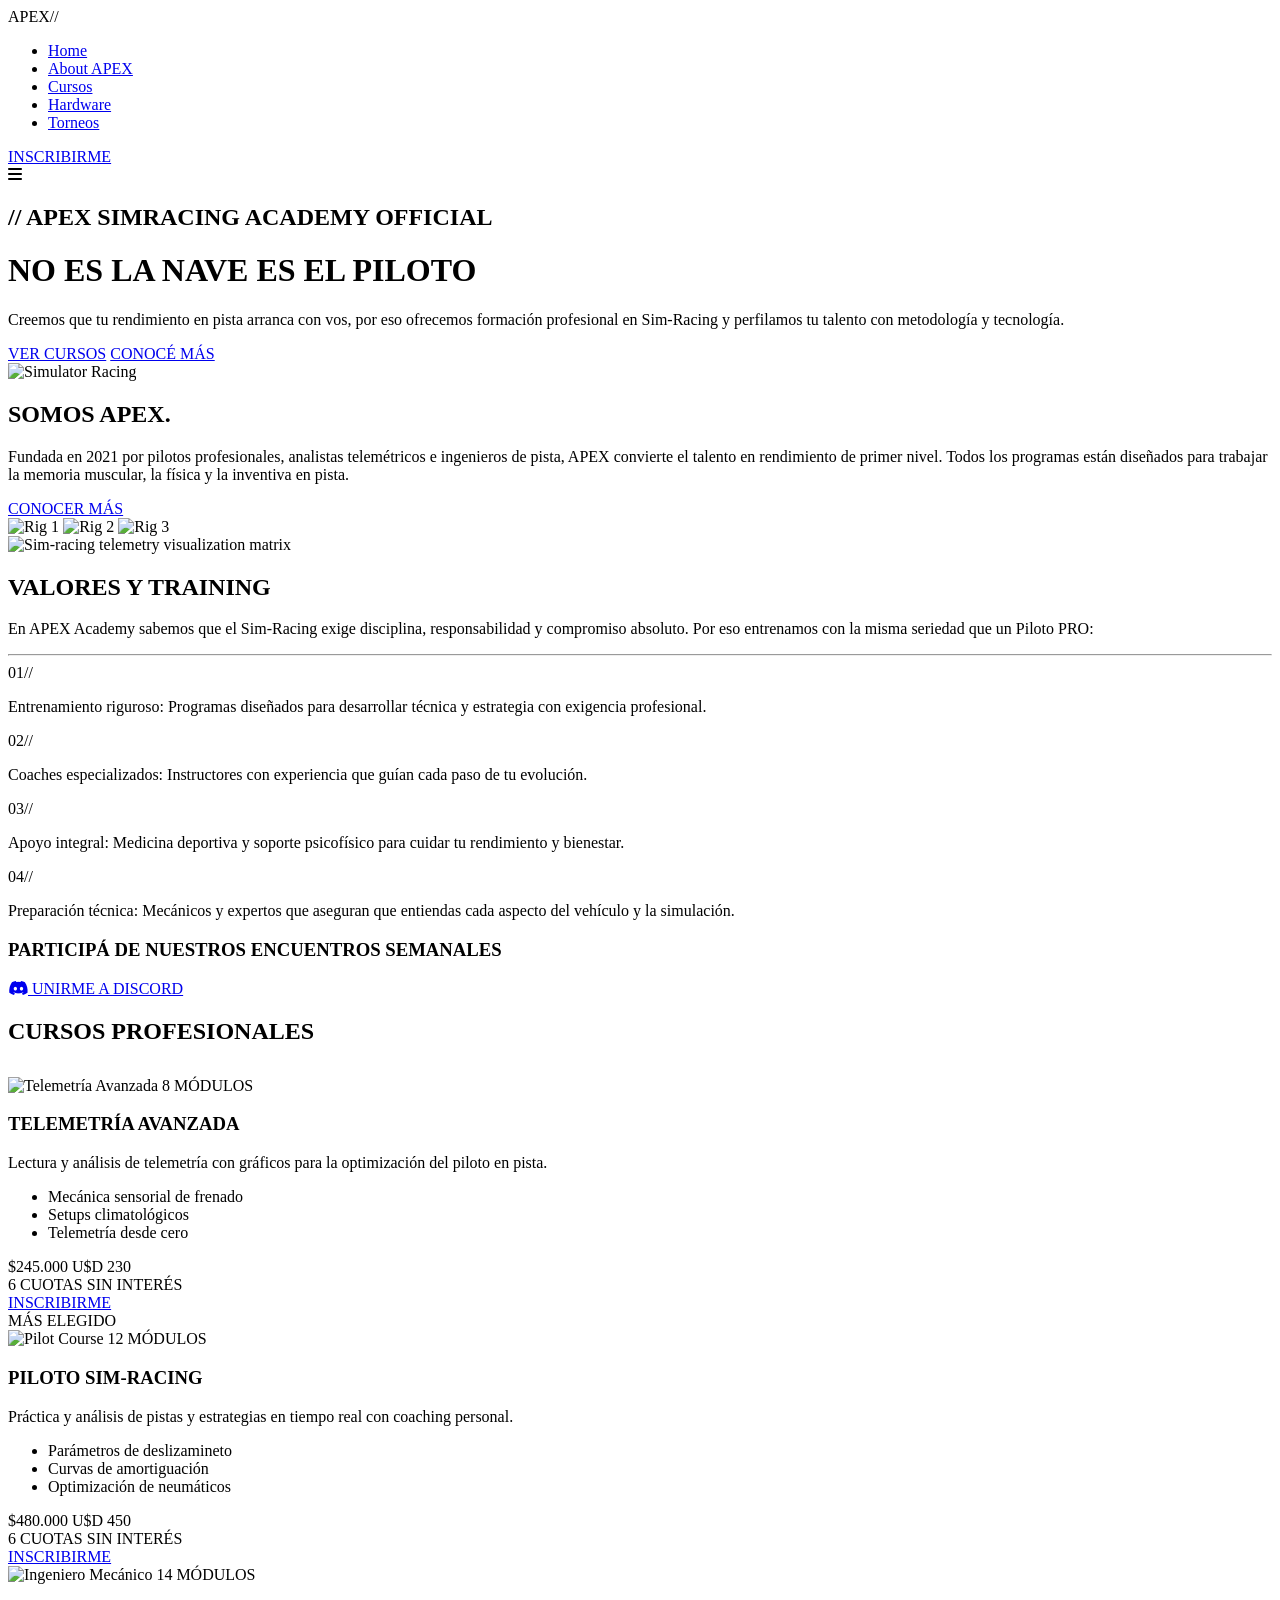
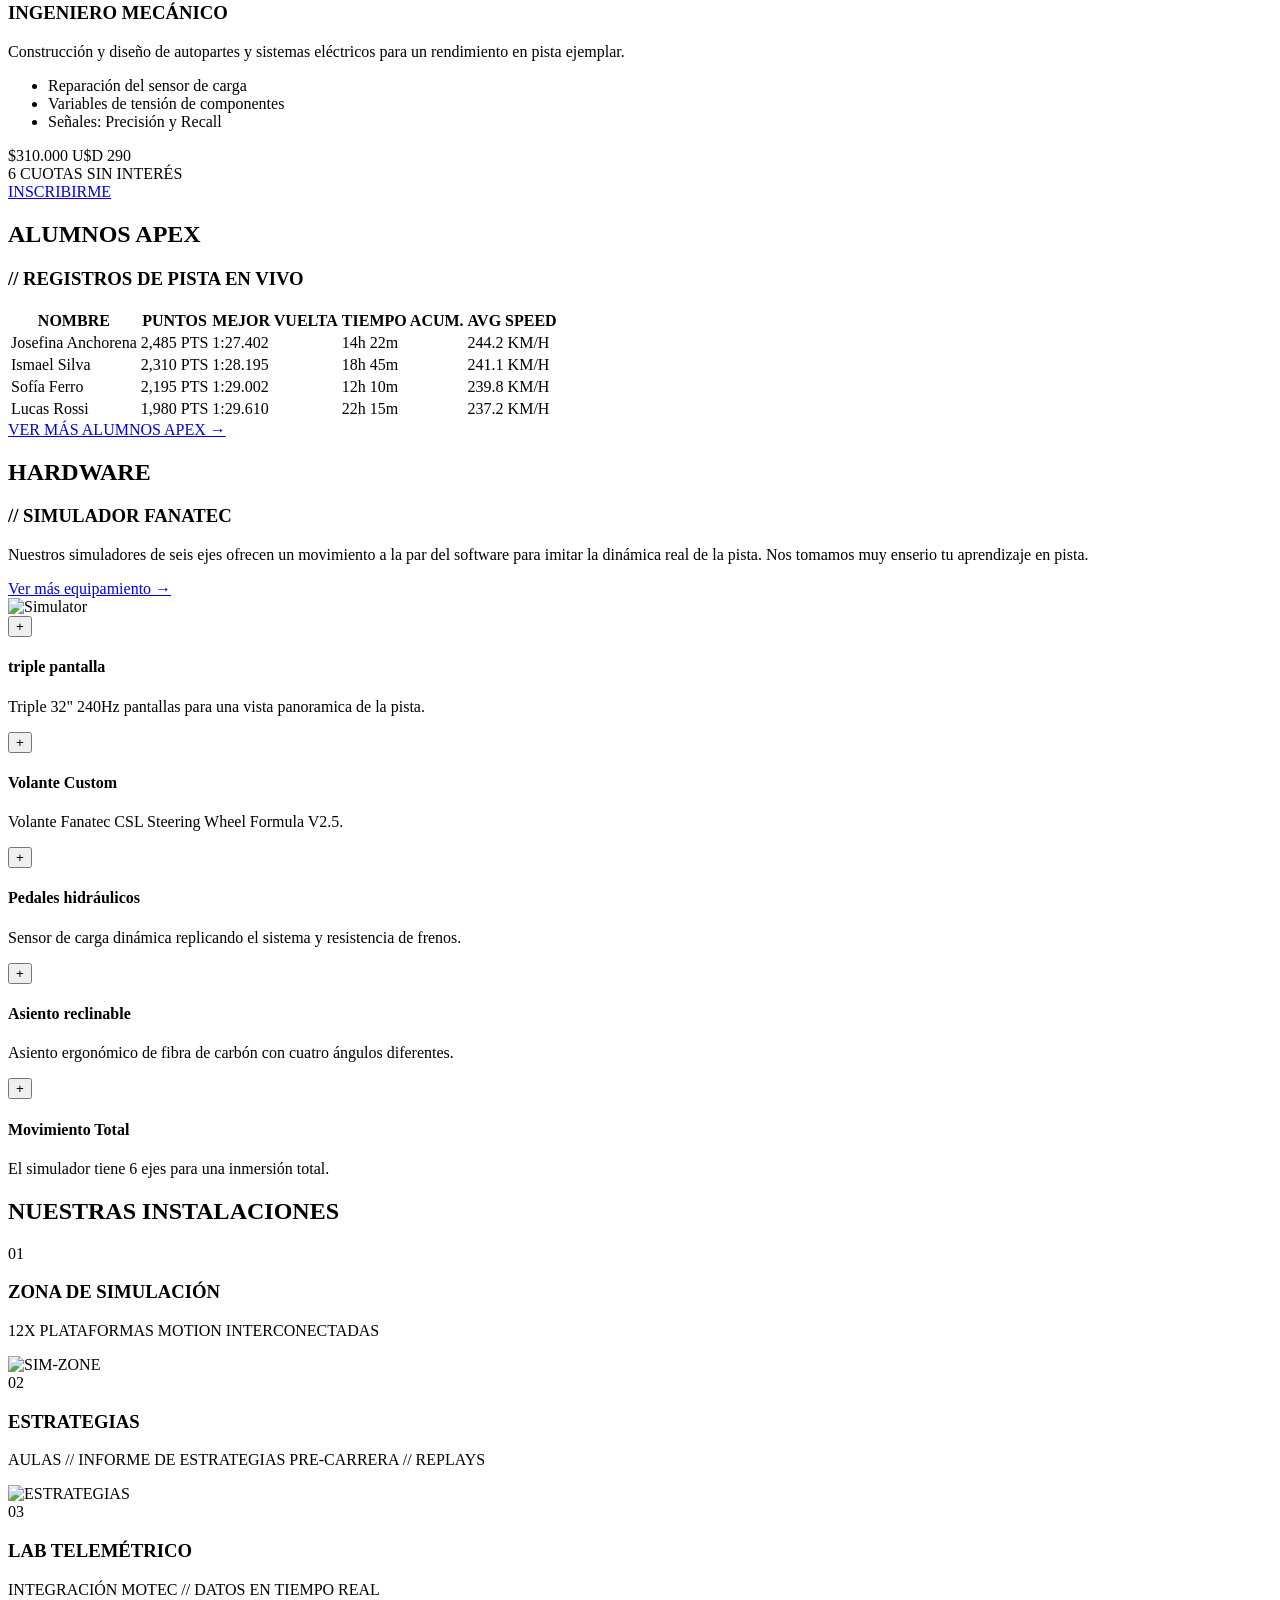
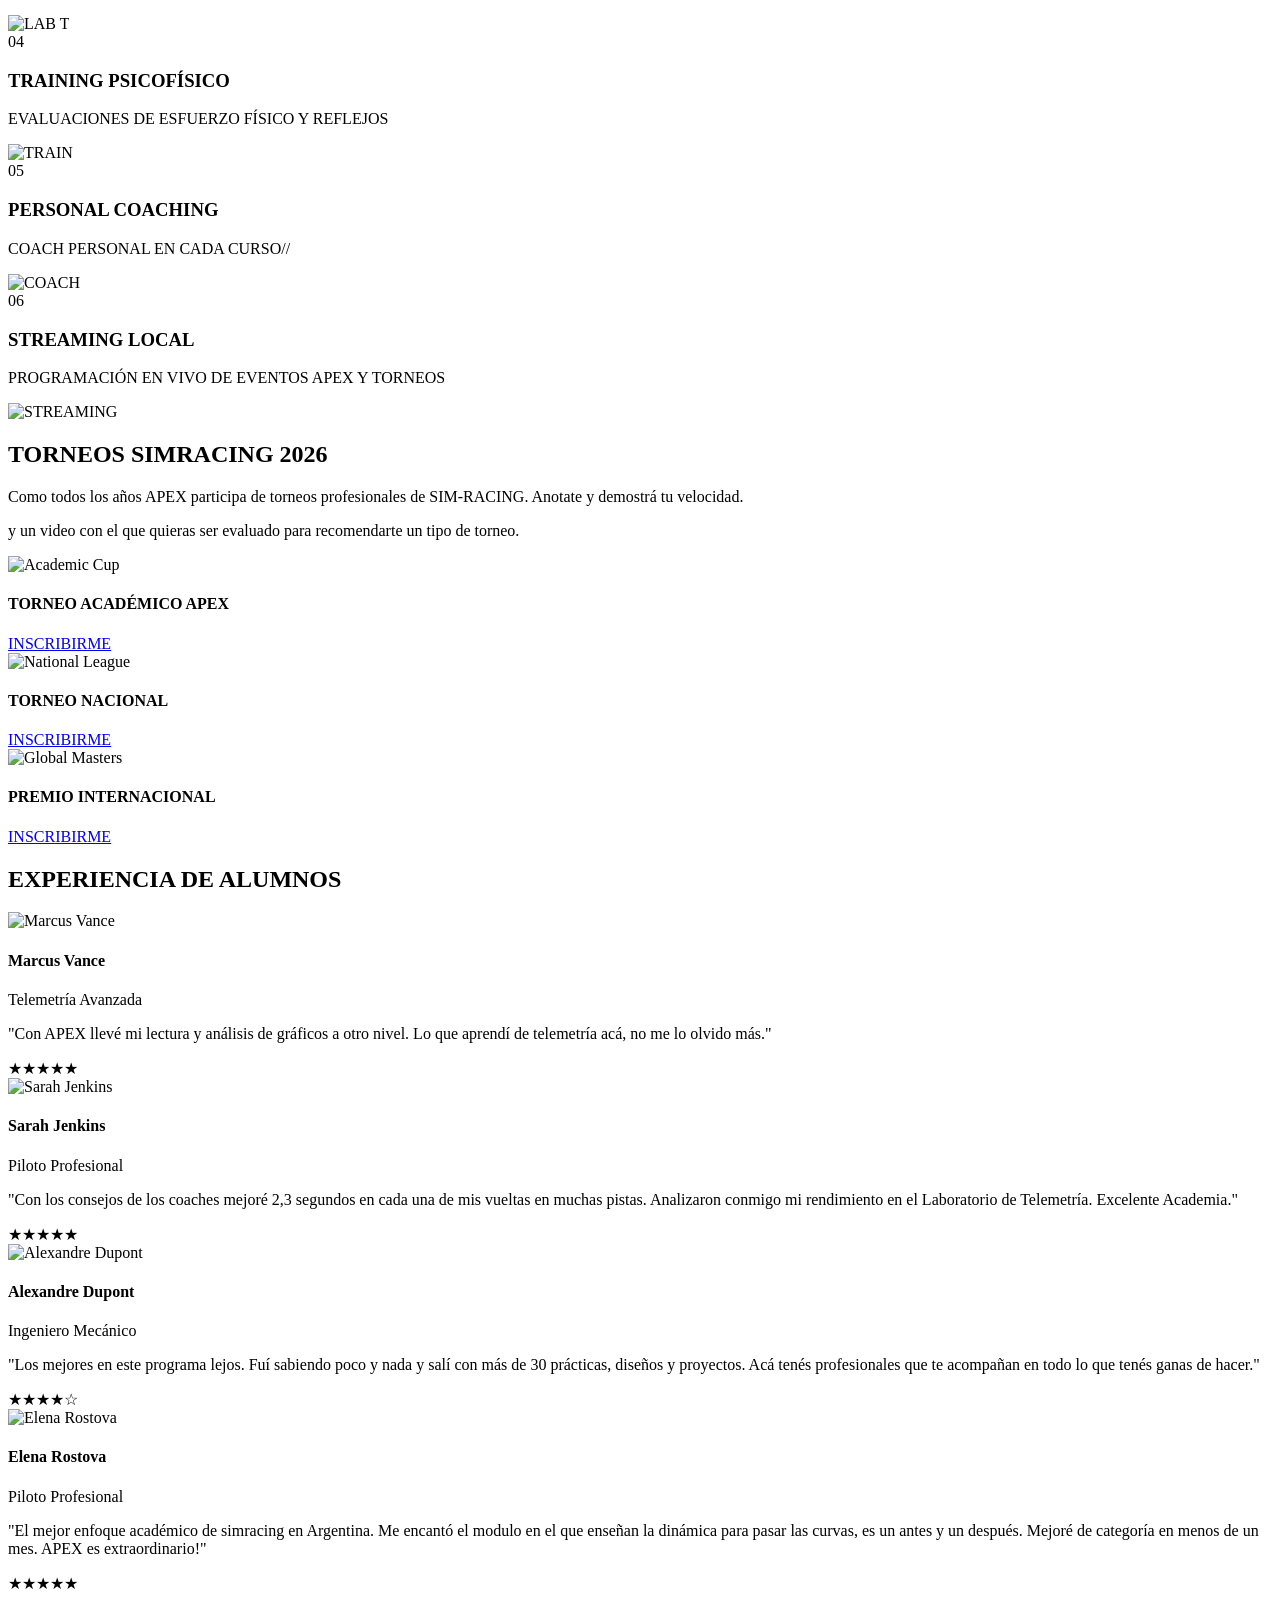
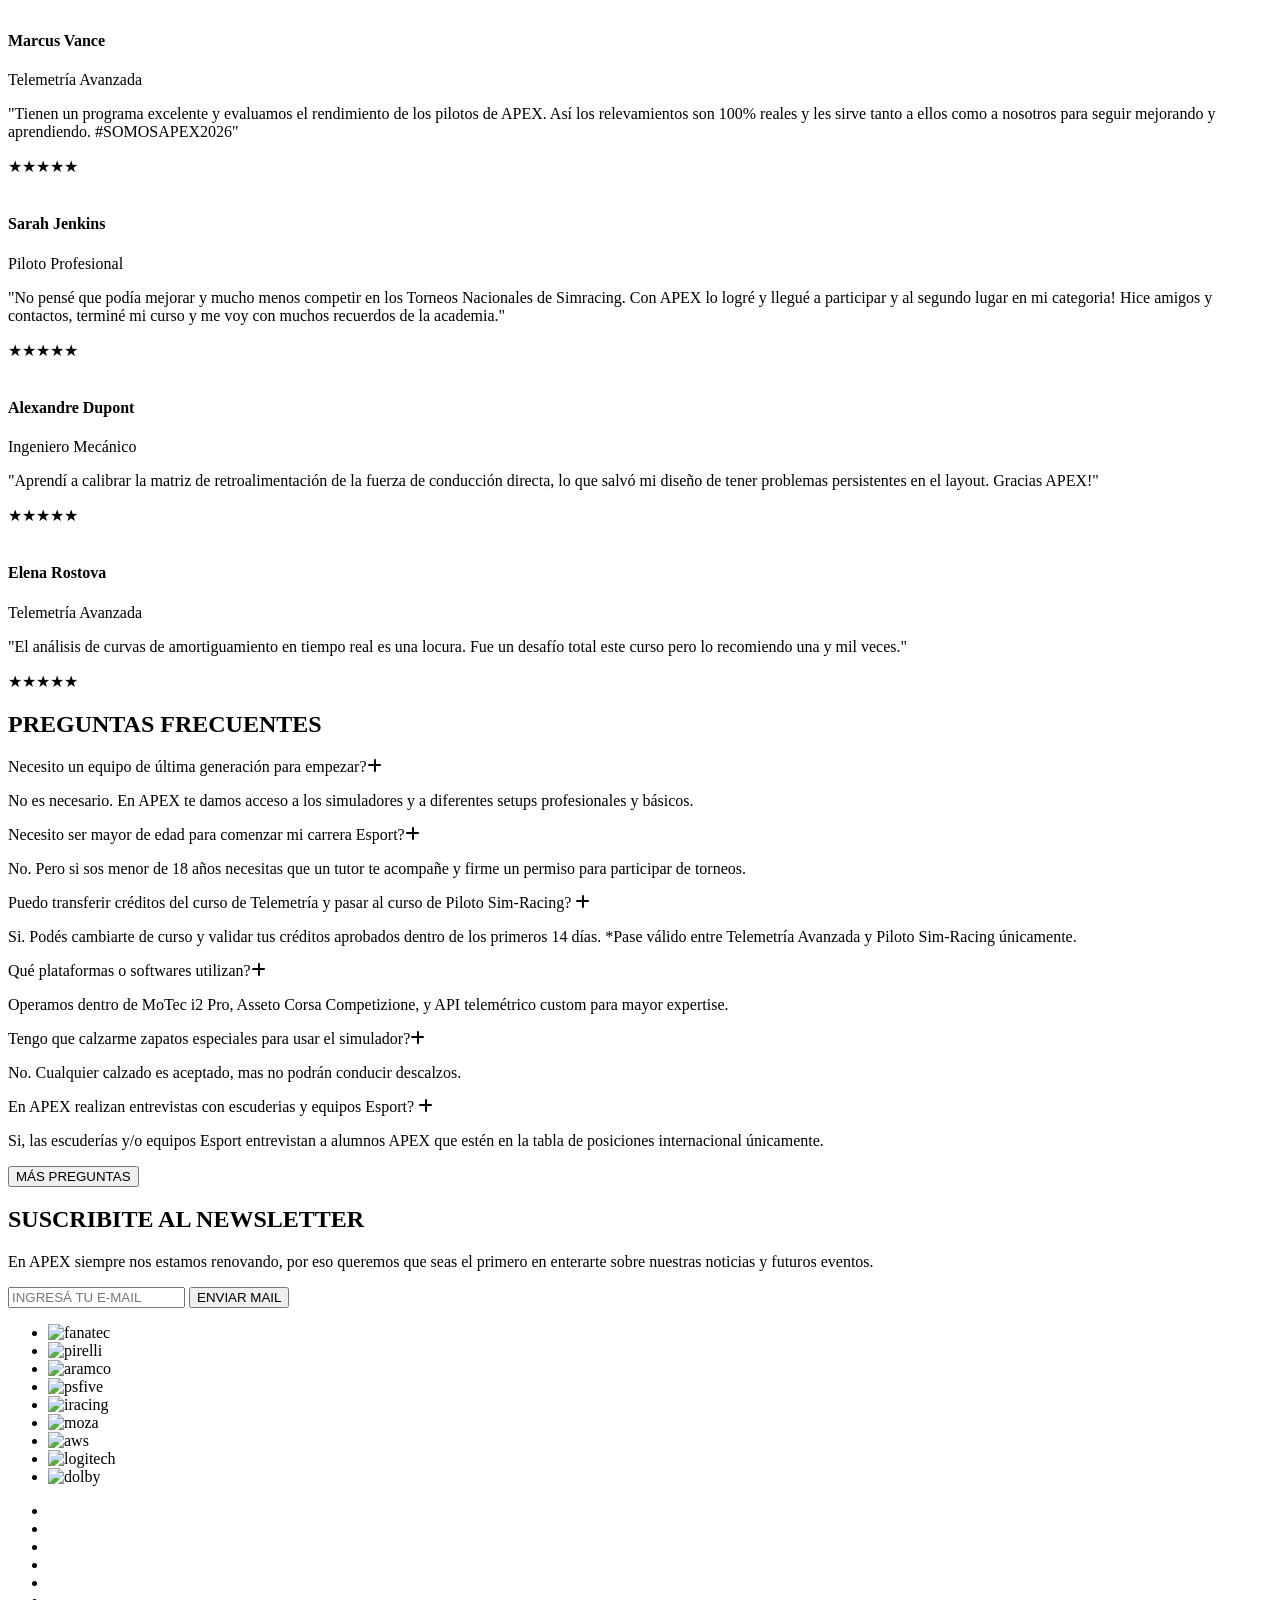
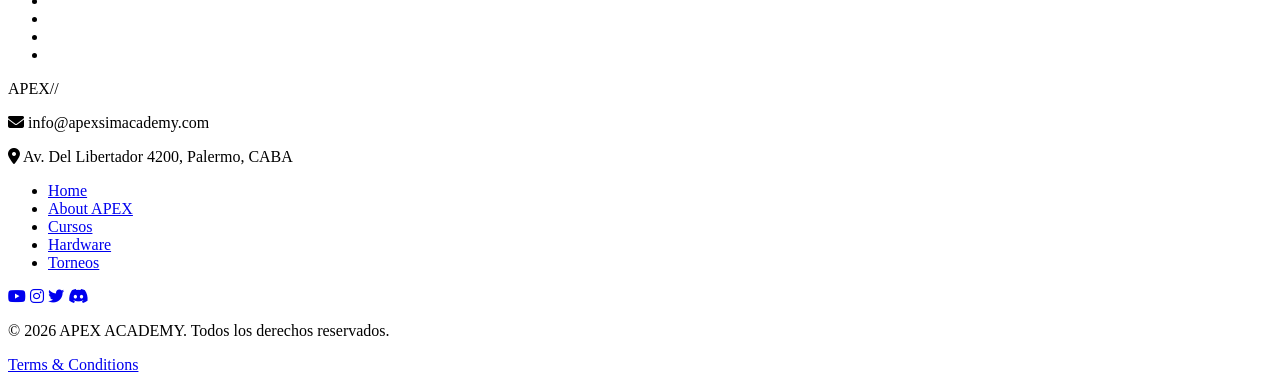
==== home3.html @ dd65ab95 "Update and rename index.html to home3.html" ====
<!DOCTYPE html>
<html lang="en">
<head>
    <meta charset="UTF-8">
    <meta name="viewport" content="width=device-width, initial-scale=1.0">
    <title>APEX // Sim-Racing Academy</title>
    <link rel="preconnect" href="https://fonts.googleapis.com">
    <link rel="preconnect" href="https://fonts.gstatic.com" crossorigin>
    <link href="https://fonts.googleapis.com/css2?family=Big+Shoulders+Display:wght@800;900&family=Inter:wght@300;400;600;700&display=swap" rel="stylesheet">
    <link rel="stylesheet" href="https://cdnjs.cloudflare.com/ajax/libs/font-awesome/6.4.0/css/all.min.css">
    <link rel="stylesheet" href="style.css">
</head>
<body>

    <nav class="navbar">
        <div class="nav-logo">APEX<span>//</span></div>
        <ul class="nav-links">
            <li><a href="#home">Home</a></li>
            <li><a href="#about">About APEX</a></li>
            <li><a href="#courses">Cursos</a></li>
            <li><a href="#equipment">Hardware</a></li>
            <li><a href="#tournaments">Torneos</a></li>
        </ul>
        <a href="index.html" class="btn-unified">INSCRIBIRME</a>
        <div class="menu-toggle"><i class="fas fa-bars"></i></div>
    </nav>

    <header id="home" class="section hero-section reveal">
        <div class="hero-container">
            <div class="hero-text">
		<h2 class="subtitle">// APEX SIMRACING ACADEMY OFFICIAL</h2>
                <h1 class="title-massive">NO ES LA NAVE ES EL PILOTO</h1>
                <p class="paragraph">Creemos que tu rendimiento en pista arranca con vos, por eso ofrecemos formación profesional en Sim-Racing y perfilamos tu talento con metodología y tecnología.</p>
                <div class="hero-ctas">
                    <a href="#courses" class="btn-unified">VER CURSOS</a>
                    <a href="#about" class="btn-secondary">CONOCÉ MÁS</a>
                </div>
            </div>
            <div class="hero-image-wrapper">
                <img src="assets/heroimg.png" alt="Simulator Racing" class="clean-hero-img">
            </div>
        </div>
    </header>

    <section id="about" class="section about-section reveal">
        <div class="grid-2col">
            <div class="about-info">
                <h2 class="title-massive">SOMOS APEX.</h2>
                <p class="paragraph">Fundada en 2021 por pilotos profesionales, analistas telemétricos e ingenieros de pista, APEX convierte el talento en rendimiento de primer nivel. Todos los programas están diseñados para trabajar la memoria muscular, la física y la inventiva en pista.</p>
                <a href="..." target="_blank" class="btn-unified">CONOCER MÁS</a>
            </div>
		
            <div class="about-carousel-container">
                <div class="carousel-slide-wrapper">
                    <img src="assets/aboutacademy.png" alt="Rig 1" class="carousel-img active">
                    <img src="assets/aboutcoaches.png" alt="Rig 2" class="carousel-img">
                    <img src="assets/pricetournament.png" alt="Rig 3" class="carousel-img">
                </div>
                <div class="carousel-dots">
                    <span class="dot active" data-index="0"></span>
                    <span class="dot" data-index="1"></span>
                    <span class="dot" data-index="2"></span>
                </div>
            </div>
        </div>
    </section>

       <section class="section values-section scroll-reveal">
    <div class="values-split-grid">
        <div class="values-image-wrapper">
    <img src="assets/video3.gif" alt="Sim-racing telemetry visualization matrix">
	</div>
        
        <div class="values-content-wrapper">
            <h2 class="title-m">VALORES Y TRAINING</h2>
            <p class="paragraph text-muted">En APEX Academy sabemos que el Sim-Racing exige disciplina, responsabilidad y compromiso absoluto. Por eso entrenamos con la misma seriedad que un Piloto PRO:</p>
            <hr class="brutal-line">
            
            <div class="values-list">
                <div class="value-item">
                    <span class="value-num">01//</span>
                    <p class="value-text">Entrenamiento riguroso: Programas diseñados para desarrollar técnica y estrategia con exigencia profesional.</p>
                </div>
                <div class="value-item">
                    <span class="value-num">02//</span>
                    <p class="value-text">Coaches especializados: Instructores con experiencia que guían cada paso de tu evolución.</p>
                </div>
                <div class="value-item">
                    <span class="value-num">03//</span>
                    <p class="value-text">Apoyo integral: Medicina deportiva y soporte psicofísico para cuidar tu rendimiento y bienestar.</p>
                </div>
                <div class="value-item">
                    <span class="value-num">04//</span>
                    <p class="value-text">Preparación técnica: Mecánicos y expertos que aseguran que entiendas cada aspecto del vehículo y la simulación.</p>
                </div>
		<h3 class="subtitle">PARTICIPÁ DE NUESTROS ENCUENTROS SEMANALES</h3>
            <a href="https://discord.com" target="_blank" class="btn-value-section"><i class="fab fa-discord"></i> UNIRME A DISCORD</a>
            </div>
            </div>
        </div>
    </div>
</section>


<section id="courses" class="section courses-section reveal">
    <div class="container">
        <h2 class="title-massive text-center text-white">CURSOS PROFESIONALES</h2>
        
        <div class="grid-3" style="margin-top: 2rem;">
            
            <div class="course-card">
                <div class="course-img-wrapper">
                    <img src="assets/firstcourse.png" alt="Telemetría Avanzada">
                    <span class="course-badge">8 MÓDULOS</span>
                </div>
                <div class="course-body">
                    <h3 class="course-title">TELEMETRÍA AVANZADA</h3>
                    <p class="course-text">Lectura y análisis de telemetría con gráficos para la optimización del piloto en pista.</p>
                    
                    <ul class="course-bullets">
                        <li>Mecánica sensorial de frenado</li>
                        <li>Setups climatológicos</li>
                        <li>Telemetría desde cero</li>
                    </ul>
                    
                    <div class="course-finance-box">
                        <div class="course-price-container">
                            <span class="course-price-ars">$245.000</span>
                            <span class="course-price-usd">U$D 230</span>
                        </div>
                        <span class="course-installments">6 CUOTAS SIN INTERÉS</span>
                    </div>
                    <div class="course-footer">
                        <a href="#" class="btn-unified btn-enroll">INSCRIBIRME</a>
                    </div>
                </div>
            </div>

            <div class="course-card featured">
                <span class="callout-tag">MÁS ELEGIDO</span>
                <div class="course-img-wrapper">
                    <img src="assets/secondcourse.png" alt="Pilot Course">
                    <span class="course-badge">12 MÓDULOS</span>
                </div>
                <div class="course-body">
                    <h3 class="course-title">PILOTO SIM-RACING</h3>
                    <p class="course-text">Práctica y análisis de pistas y estrategias en tiempo real con coaching personal.</p>
                    
                    <ul class="course-bullets">
                        <li>Parámetros de deslizamineto</li>
                        <li>Curvas de amortiguación</li>
                        <li>Optimización de neumáticos</li>
                    </ul>
                    
                    <div class="course-finance-box">
                        <div class="course-price-container">
                            <span class="course-price-ars">$480.000</span>
                            <span class="course-price-usd">U$D 450</span>
                        </div>
                        <span class="course-installments">6 CUOTAS SIN INTERÉS</span>
                    </div>
                    <div class="course-footer">
                        <a href="index.html" class="btn-unified btn-enroll">INSCRIBIRME</a>
                    </div>
                </div>
            </div>

            <div class="course-card">
                <div class="course-img-wrapper">
                    <img src="assets/thirdcourse.png" alt="Ingeniero Mecánico">
                    <span class="course-badge">14 MÓDULOS</span>
                </div>
                <div class="course-body">
                    <h3 class="course-title">INGENIERO MECÁNICO</h3>
                    <p class="course-text">Construcción y diseño de autopartes y sistemas eléctricos para un rendimiento en pista ejemplar.</p>
                    
                    <ul class="course-bullets">
                        <li>Reparación del sensor de carga</li>
                        <li>Variables de tensión de componentes</li>
                        <li>Señales: Precisión y Recall</li>
                    </ul>
                    
                    <div class="course-finance-box">
                        <div class="course-price-container">
                            <span class="course-price-ars">$310.000</span>
                            <span class="course-price-usd">U$D 290</span>
                        </div>
                        <span class="course-installments">6 CUOTAS SIN INTERÉS</span>
                    </div>
                    <div class="course-footer">
                        <a href="#" class="btn-unified btn-enroll">INSCRIBIRME</a>
                    </div>
                </div>
            </div>

        </div>
    </div>
</section>

    <section class="section alumni-section reveal">
        <h2 class="title-massive text-black">ALUMNOS APEX</h2>
        <h3 class="subtitle text-black">// REGISTROS DE PISTA EN VIVO</h3>
        
        <div class="table-container">
            <table class="leaderboard-table">
                <thead>
                    <tr>
                        <th>NOMBRE</th>
                        <th>PUNTOS</th>
                        <th>MEJOR VUELTA</th>
                        <th>TIEMPO ACUM.</th>
                        <th>AVG SPEED</th>
                    </tr>
                </thead>
                <tbody>
                    <tr class="alumni-row" data-img="assets/alumno_1.png">
                        <td>Josefina Anchorena</td>
                        <td>2,485 PTS</td>
                        <td>1:27.402</td>
                        <td>14h 22m</td>
                        <td>244.2 KM/H</td>
                    </tr>
                    <tr class="alumni-row" data-img="assets/alumno_2.png">
                        <td>Ismael Silva</td>
                        <td>2,310 PTS</td>
                        <td>1:28.195</td>
                        <td>18h 45m</td>
                        <td>241.1 KM/H</td>
                    </tr>
                    <tr class="alumni-row" data-img="assets/alumno_3.png">
                        <td>Sofía Ferro</td>
                        <td>2,195 PTS</td>
                        <td>1:29.002</td>
                        <td>12h 10m</td>
                        <td>239.8 KM/H</td>
                    </tr>
                    <tr class="alumni-row" data-img="assets/alumno_4.png">
                        <td>Lucas Rossi</td>
                        <td>1,980 PTS</td>
                        <td>1:29.610</td>
                        <td>22h 15m</td>
                        <td>237.2 KM/H</td>
                    </tr>
                </tbody>
            </table>
            <div id="alumni-preview" class="alumni-hover-preview"></div>
        </div>
        <div class="link-wrapper">
            <a href="#" class="view-more-link">VER MÁS ALUMNOS APEX →</a>
        </div>
    </section>

<section id="equipment" class="section equip-section reveal">
    <div class="equip-grid-container">
        <div class="equip-text-side">
            <h2 class="title-massive text-black">HARDWARE</h2>
            <h3 class="equip-subtitle">// SIMULADOR FANATEC</h3>
            <p class="equip-description">
Nuestros simuladores de seis ejes ofrecen un movimiento a la par del software para imitar la dinámica real de la pista. Nos tomamos muy enserio tu aprendizaje en pista.</p>
            <a href="#" class="btn-more-equip">Ver más equipamiento &rarr;</a>
        </div>

        <div class="map-container">
            <img src="assets/chairsimulator.png" alt="Simulator" class="map-bg">
            
            <div class="hotspot" style="top: 25%; left: 34%;">
                <button class="hotspot-btn">+</button>
                <div class="hotspot-card">
                    <h4>triple pantalla</h4>
                    <p>Triple 32" 240Hz pantallas para una vista panoramica de la pista.</p>
                </div>
            </div>
            <div class="hotspot" style="top: 35%; left: 50%;">
                <button class="hotspot-btn">+</button>
                <div class="hotspot-card">
                    <h4>Volante Custom</h4>
                    <p>Volante Fanatec CSL Steering Wheel Formula V2.5.</p>
                </div>
            </div>
            <div class="hotspot" style="top: 70%; left: 49%;">
                <button class="hotspot-btn">+</button>
                <div class="hotspot-card">
                    <h4>Pedales hidráulicos</h4>
                    <p>Sensor de carga dinámica replicando el sistema y resistencia de frenos.</p>
                </div>
            </div>
            <div class="hotspot" style="top: 50%; left: 68%;">
                <button class="hotspot-btn">+</button>
                <div class="hotspot-card">
                    <h4>Asiento reclinable</h4>
                    <p>Asiento ergonómico de fibra de carbón con cuatro ángulos diferentes.</p>
                </div>
            </div>
            <div class="hotspot" style="top: 60%; left: 35%;">
                <button class="hotspot-btn">+</button>
                <div class="hotspot-card">
                    <h4>Movimiento Total</h4>
                    <p>El simulador tiene 6 ejes para una inmersión total.</p>
                </div>
            </div>
        </div>
    </div>
</section>


    
<section class="brutal-gallery-section">
  <div class="brutal-header">
    <h2 class="title-massive text-black text-margin">NUESTRAS INSTALACIONES</h2>
  </div>

  <div class="brutal-grid">
    <div class="brutal-row">
      <div class="brutal-meta">
        <span class="brutal-num">01</span>
        <div class="brutal-text">
          <h3>ZONA DE SIMULACIÓN</h3>
          <p>12X PLATAFORMAS MOTION INTERCONECTADAS</p>
        </div>
      </div>
      <div class="brutal-img-frame">
        <img src="assets/academyimg.png" alt="SIM-ZONE" />
      </div>
    </div>

    <div class="brutal-row">
      <div class="brutal-meta">
        <span class="brutal-num">02</span>
        <div class="brutal-text">
          <h3>ESTRATEGIAS</h3>
          <p>AULAS // INFORME DE ESTRATEGIAS PRE-CARRERA // REPLAYS</p>
        </div>
      </div>
      <div class="brutal-img-frame">
        <img src="assets/classroomimg.png" alt="ESTRATEGIAS" />
      </div>
    </div>

    <div class="brutal-row">
      <div class="brutal-meta">
        <span class="brutal-num">03</span>
        <div class="brutal-text">
          <h3>LAB TELEMÉTRICO</h3>
          <p>INTEGRACIÓN MOTEC // DATOS EN TIEMPO REAL</p>
        </div>
      </div>
      <div class="brutal-img-frame">
        <img src="assets/telemetrylabimg.png" alt="LAB T" />
      </div>
    </div>

    <div class="brutal-row">
      <div class="brutal-meta">
        <span class="brutal-num">04</span>
        <div class="brutal-text">
          <h3>TRAINING PSICOFÍSICO</h3>
          <p>EVALUACIONES DE ESFUERZO FÍSICO Y REFLEJOS</p>
        </div>
      </div>
      <div class="brutal-img-frame">
        <img src="assets/gymimg.png" alt="TRAIN" />
      </div>
    </div>

    <div class="brutal-row">
      <div class="brutal-meta">
        <span class="brutal-num">05</span>
        <div class="brutal-text">
          <h3>PERSONAL COACHING</h3>
          <p>COACH PERSONAL EN CADA CURSO// </p>
        </div>
      </div>
      <div class="brutal-img-frame">
        <img src="assets/coachesimg.png" alt="COACH" />
      </div>
    </div>

    <div class="brutal-row">
      <div class="brutal-meta">
        <span class="brutal-num">06</span>
        <div class="brutal-text">
          <h3>STREAMING LOCAL</h3>
          <p>PROGRAMACIÓN EN VIVO DE EVENTOS APEX Y TORNEOS</p>
        </div>
      </div>
      <div class="brutal-img-frame">
        <img src="assets/streamingimg.png" alt="STREAMING" />
      </div>
    </div>
  </div>
</section>



    <section id="tournaments" class="section tournament-section reveal">
    <h2 class="title-massive text-white text-center">TORNEOS SIMRACING 2026</h2>
    <p class="paragraph text-white text-center"> Como todos los años APEX participa de torneos profesionales de SIM-RACING. Anotate y demostrá tu velocidad.</p>
<p class="paragraph text-white text-center">y un video con el que quieras ser evaluado para recomendarte un tipo de torneo.</p>
    
    <div class="tournament-grid">
        
        <div class="tournament-card">
            <img class="card-bg-image" src="assets/torneo_1.png" alt="Academic Cup">
            
            <div class="tournament-footer">
                <h4 class="tournament-tag subtitle text-white">TORNEO ACADÉMICO APEX</h4>
                <a href="#" class="btn-unified tournament-btn">INSCRIBIRME</a>
            </div>
        </div>

        <div class="tournament-card">
            <img class="card-bg-image" src="assets/torneo_2.png" alt="National League">
            
            <div class="tournament-footer">
                <h4 class="tournament-tag subtitle text-white">TORNEO NACIONAL</h4>
                <a href="#" class="btn-unified tournament-btn">INSCRIBIRME</a>
            </div>
        </div>

        <div class="tournament-card">
            <img class="card-bg-image" src="assets/torneo_3.png" alt="Global Masters">
            
            <div class="tournament-footer">
                <h4 class="tournament-tag subtitle text-white">PREMIO INTERNACIONAL</h4>
                <a href="#" class="btn-unified tournament-btn">INSCRIBIRME</a>
            </div>
        </div>

    </div>

</section>


<section class="section reviews-section reveal">
    <h2 class="title-massive text-white text-center">EXPERIENCIA DE ALUMNOS</h2>
    
    <div class="reviews-marquee-container">
        <div class="marquee-inner-track" id="review-marquee">
            
            <div class="reviews__list">
                
                <div class="review-card">
                    <div class="user-meta">
                        <img src="assets/user-1.jpg" alt="Marcus Vance">
                        <div>
                            <h4>Marcus Vance</h4>
                            <span class="course-taken">Telemetría Avanzada</span>
                        </div>
                    </div>
                    <p class="paragraph review-text">"Con APEX llevé mi lectura y análisis de gráficos a otro nivel. Lo que aprendí de telemetría acá, no me lo olvido más."</p>
                    <div class="stars">★★★★★</div>
                </div>

                <div class="review-card">
                    <div class="user-meta">
                        <img src="assets/user-2.jpg" alt="Sarah Jenkins">
                        <div>
                            <h4>Sarah Jenkins</h4>
                            <span class="course-taken">Piloto Profesional</span>
                        </div>
                    </div>
                    <p class="paragraph review-text">"Con los consejos de los coaches mejoré 2,3 segundos en cada una de mis vueltas en muchas pistas. Analizaron conmigo mi rendimiento en el Laboratorio de Telemetría. Excelente Academia."</p>
                    <div class="stars">★★★★★</div>
                </div>

                <div class="review-card">
                    <div class="user-meta">
                        <img src="assets/user-3.jpg" alt="Alexandre Dupont">
                        <div>
                            <h4>Alexandre Dupont</h4>
                            <span class="course-taken">Ingeniero Mecánico</span>
                        </div>
                    </div>
                    <p class="paragraph review-text">"Los mejores en este programa lejos. Fuí sabiendo poco y nada y salí con más de 30 prácticas, diseños y proyectos. Acá tenés profesionales que te acompañan en todo lo que tenés ganas de hacer."</p>
                    <div class="stars">★★★★☆</div>
                </div>

                <div class="review-card">
                    <div class="user-meta">
                        <img src="assets/user-4.jpg" alt="Elena Rostova">
                        <div>
                            <h4>Elena Rostova</h4>
                            <span class="course-taken">Piloto Profesional</span>
                        </div>
                    </div>
                    <p class="paragraph review-text">"El mejor enfoque académico de simracing en Argentina. Me encantó el modulo en el que enseñan la dinámica para pasar las curvas, es un antes y un después. Mejoré de categoría en menos de un mes. APEX es extraordinario!"</p>
                    <div class="stars">★★★★★</div>
                </div>

            </div>

            <div class="reviews__list" aria-hidden="true">
                
                <div class="review-card">
                    <div class="user-meta">
                        <img src="assets/user-1.jpg" alt="">
                        <div>
                            <h4>Marcus Vance</h4>
                            <span class="course-taken">Telemetría Avanzada</span>
                        </div>
                    </div>
                    <p class="paragraph review-text">"Tienen un programa excelente y evaluamos el rendimiento de los pilotos de APEX. Así los relevamientos son 100% reales y les sirve tanto a ellos como a nosotros para seguir mejorando y aprendiendo. #SOMOSAPEX2026"</p>
                    <div class="stars">★★★★★</div>
                </div>

                <div class="review-card">
                    <div class="user-meta">
                        <img src="assets/user-2.jpg" alt="">
                        <div>
                            <h4>Sarah Jenkins</h4>
                            <span class="course-taken">Piloto Profesional</span>
                        </div>
                    </div>
                    <p class="paragraph review-text">"No pensé que podía mejorar y mucho menos competir en los Torneos Nacionales de Simracing. Con APEX lo logré y llegué a participar y al segundo lugar en mi categoria! Hice amigos y contactos, terminé mi curso y me voy con muchos recuerdos de la academia."</p>
                    <div class="stars">★★★★★</div>
                </div>

                <div class="review-card">
                    <div class="user-meta">
                        <img src="assets/user-3.jpg" alt="">
                        <div>
                            <h4>Alexandre Dupont</h4>
                            <span class="course-taken">Ingeniero Mecánico</span>
                        </div>
                    </div>
                    <p class="paragraph review-text">"Aprendí a calibrar la matriz de retroalimentación de la fuerza de conducción directa, lo que salvó mi diseño de tener problemas persistentes en el layout. Gracias APEX!"</p>
                    <div class="stars">★★★★★</div>
                </div>

                <div class="review-card">
                    <div class="user-meta">
                        <img src="assets/user-4.jpg" alt="">
                        <div>
                            <h4>Elena Rostova</h4>
                            <span class="course-taken">Telemetría Avanzada</span>
                        </div>
                    </div>
                    <p class="paragraph review-text">"El análisis de curvas de amortiguamiento en tiempo real es una locura. Fue un desafío total este curso pero lo recomiendo una y mil veces."</p>
                    <div class="stars">★★★★★</div>
                </div>

            </div>

        </div>
    </div>
</section>   


    <section class="section faq-section reveal">
        <h2 class="title-massive text-black text-center">PREGUNTAS FRECUENTES</h2>
        <div class="faq-accordion-container">
            <div class="faq-box">
                <div class="faq-trigger">Necesito un equipo de última generación para empezar?<i class="fas fa-plus"></i></div>
                <div class="faq-content"><p>No es necesario. En APEX te damos acceso a los simuladores y a diferentes setups profesionales y básicos.</p></div>
            </div>
            <div class="faq-box">
                <div class="faq-trigger">Necesito ser mayor de edad para comenzar mi carrera Esport?<i class="fas fa-plus"></i></div>
                <div class="faq-content"><p>No. Pero si sos menor de 18 años necesitas que un tutor te acompañe y firme un permiso para participar de torneos.</p></div>
            </div>
            <div class="faq-box">
                <div class="faq-trigger">Puedo transferir créditos del curso de Telemetría y pasar al curso de Piloto Sim-Racing? <i class="fas fa-plus"></i></div>
                <div class="faq-content"><p>Si. Podés cambiarte de curso y validar tus créditos aprobados dentro de los primeros 14 días. *Pase válido entre Telemetría Avanzada y Piloto Sim-Racing únicamente.</p></div>
            </div>
            
            <div class="faq-box extra-faq">
                <div class="faq-trigger">Qué plataformas o softwares utilizan?<i class="fas fa-plus"></i></div>
                <div class="faq-content"><p>Operamos dentro de MoTec i2 Pro, Asseto Corsa Competizione, y API telemétrico custom para mayor expertise.</p></div>
            </div>
            <div class="faq-box extra-faq">
                <div class="faq-trigger">Tengo que calzarme zapatos especiales para usar el simulador?<i class="fas fa-plus"></i></div>
                <div class="faq-content"><p>No. Cualquier calzado es aceptado, mas no podrán conducir descalzos.</p></div>
            </div>
            <div class="faq-box extra-faq">
                <div class="faq-trigger">En APEX realizan entrevistas con escuderias y equipos Esport? <i class="fas fa-plus"></i></div>
                <div class="faq-content"><p>Si, las escuderías y/o equipos Esport entrevistan a alumnos APEX que estén en la tabla de posiciones internacional únicamente.</p></div>
            </div>
        </div>
        <div class="text-center margin-top">
            <button id="btn-load-faq" class="btn-unified">MÁS PREGUNTAS</button>
        </div>
    </section>

    <section class="section newsletter-section reveal">
        <div class="newsletter-inner">
            <h2 class="price-tag text-white text-center">SUSCRIBITE AL NEWSLETTER</h2>
		 <p class="text-white text-center">
                En APEX siempre nos estamos renovando, por eso queremos que seas el primero en enterarte sobre nuestras noticias y futuros eventos.</p>
            <div class="newsletter-form-container">
                <input type="email" placeholder="INGRESÁ TU E-MAIL" class="brutal-input">
                <button class="btn-unified">ENVIAR MAIL</button>
            </div>
        </div>
    </section>

    <section class="section brands-section reveal">
    <div class="brands__viewport">
        <div class="brands__track">

            <ul class="brands__list">
                <li class="brands__item">
                    <img class="brands__logo" src="assets/fanatec.svg" alt="fanatec">
                </li>
                <li class="brands__item">
                    <img class="brands__logo" src="assets/pirelli.svg" alt="pirelli">
                </li>
                <li class="brands__item">
                    <img class="brands__logo" src="assets/aramco.svg" alt="aramco">
                </li>
                <li class="brands__item">
                    <img class="brands__logo" src="assets/psfive.svg" alt="psfive">
                </li>
                <li class="brands__item">
                    <img class="brands__logo" src="assets/iracing.svg" alt="iracing">
                </li>
                <li class="brands__item">
                    <img class="brands__logo" src="assets/moza.svg" alt="moza">
                </li>
		<li class="brands__item">
                    <img class="brands__logo brands__logo--square" src="assets/aws.svg" alt="aws">
                </li>
		<li class="brands__item">
                    <img class="brands__logo" src="assets/logitech.svg" alt="logitech">
                </li>
		<li class="brands__item">
                    <img class="brands__logo" src="assets/dolby.svg" alt="dolby">
                </li>
            </ul>

            <ul class="brands__list" aria-hidden="true">
                <li class="brands__item">
                    <img class="brands__logo" src="assets/fanatec.svg" alt="">
                </li>
                <li class="brands__item">
                    <img class="brands__logo" src="assets/pirelli.svg" alt="">
                </li>
                <li class="brands__item">
                    <img class="brands__logo brands__logo--square" src="assets/aramco.svg" alt="">
                </li>
                <li class="brands__item">
                    <img class="brands__logo" src="assets/psfive.svg" alt="">
                </li>
                <li class="brands__item">
                    <img class="brands__logo" src="assets/iracing.svg" alt="">
                </li>
                <li class="brands__item">
                    <img class="brands__logo" src="assets/moza.svg" alt="">
                </li>
		<li class="brands__item">
                    <img class="brands__logo" src="assets/aws.svg" alt="">
                </li>
		<li class="brands__item">
                    <img class="brands__logo" src="assets/logitech.svg" alt="">
                </li>
		<li class="brands__item">
                    <img class="brands__logo" src="assets/dolby.svg" alt="">
                </li>
            </ul>

        </div>
    </div>
</section>

   <footer class="footer-root">
    <div class="footer-wrapper">
        <div class="footer-brand-block">
            <div class="footer-logo">APEX<span>//</span></div>
            <div class="footer-contact-info">
                <p class="contact-item"><i class="fas fa-envelope"></i> info@apexsimacademy.com</p>
                <p class="contact-item"><i class="fas fa-map-marker-alt"></i> Av. Del Libertador 4200, Palermo, CABA</p>
            </div>
        </div>

        <ul class="footer-links">
            <li><a href="#home">Home</a></li>
            <li><a href="#about">About APEX</a></li>
            <li><a href="#courses">Cursos</a></li>
            <li><a href="#equipment">Hardware</a></li>
            <li><a href="#tournaments">Torneos</a></li>
        </ul>

        <div class="footer-socials">
            <a href="#" class="btn-unified social-ico"><i class="fab fa-youtube"></i></a>
            <a href="#" class="btn-unified social-ico"><i class="fab fa-instagram"></i></a>
            <a href="#" class="btn-unified social-ico"><i class="fab fa-twitter"></i></a>
            <a href="#" class="btn-unified social-ico"><i class="fab fa-discord"></i></a>
        </div>
    </div>

    <div class="footer-legal">
        <p class="legal-copy">&copy; 2026 APEX ACADEMY. Todos los derechos reservados.</p>
        <a href="terms.html" class="legal-link">Terms &amp; Conditions</a>
    </div>
</footer>
    <script src="script.js"></script>
</body>
</html>
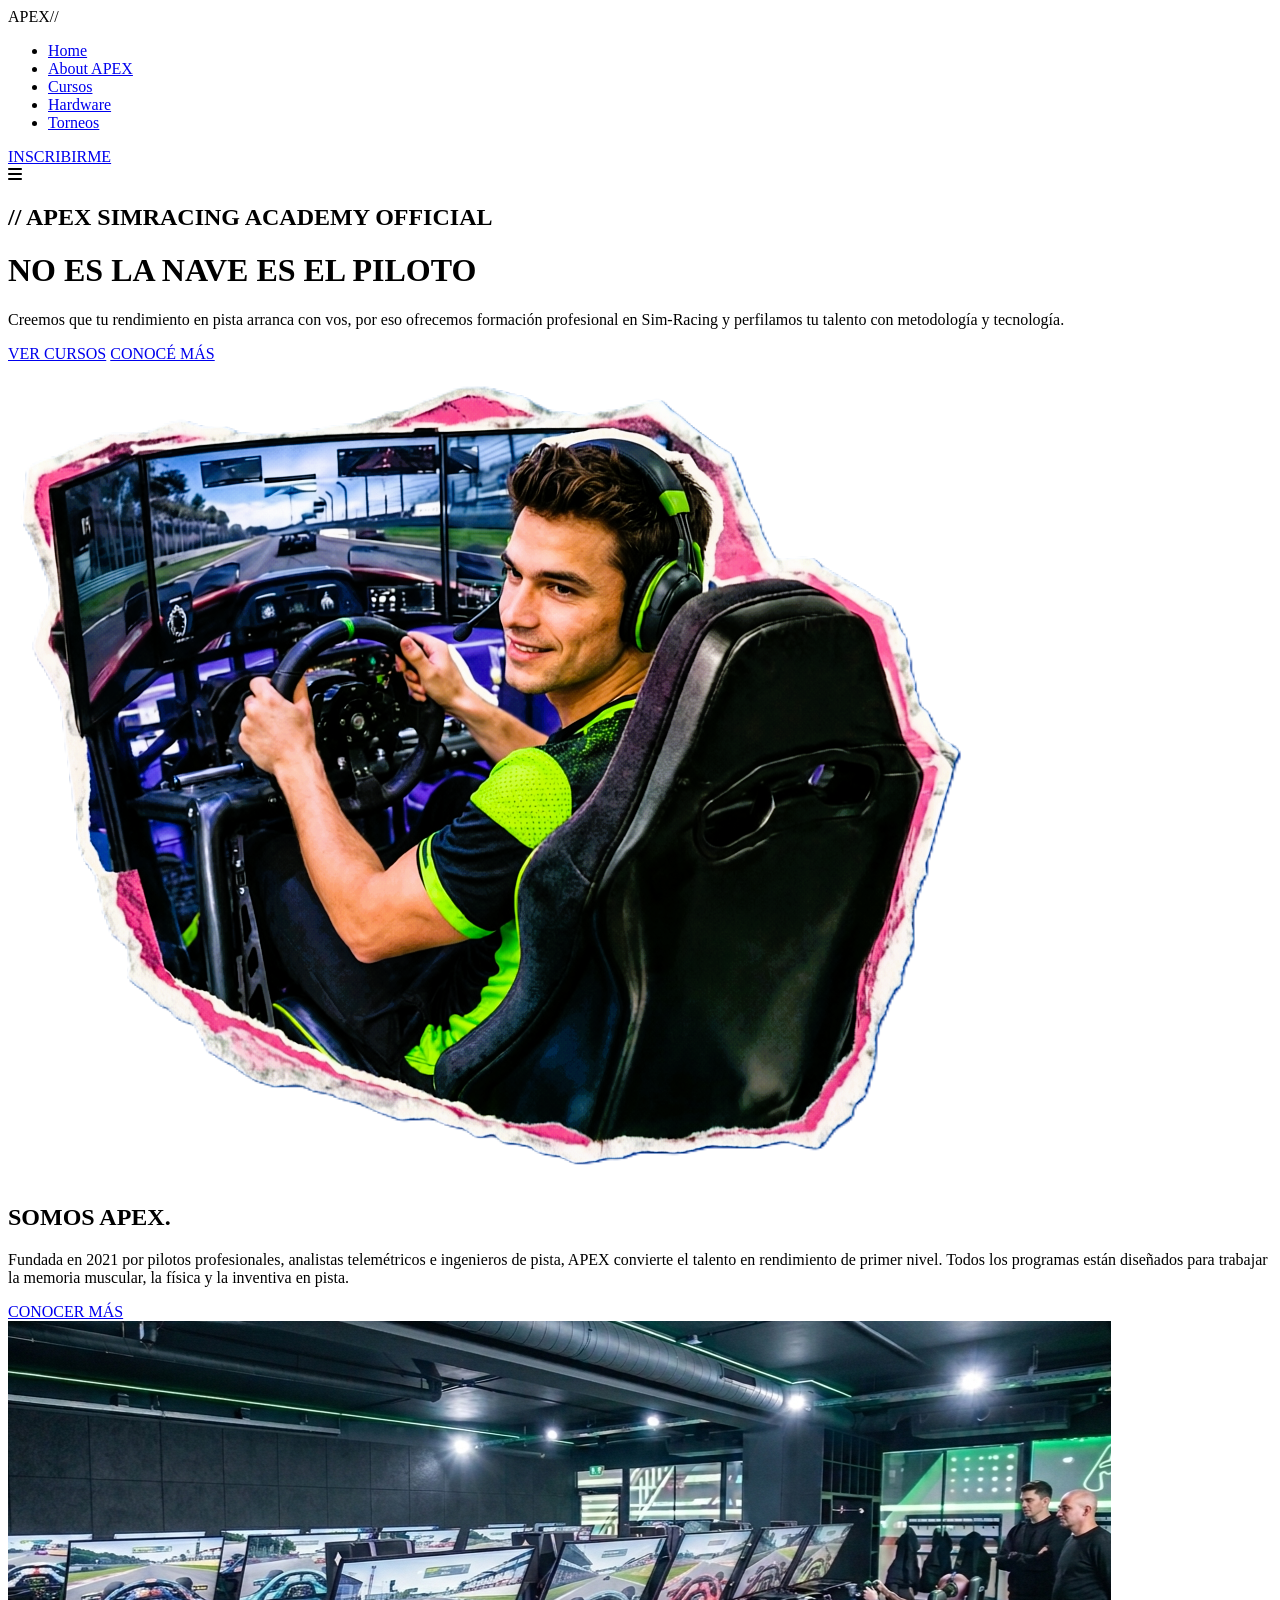
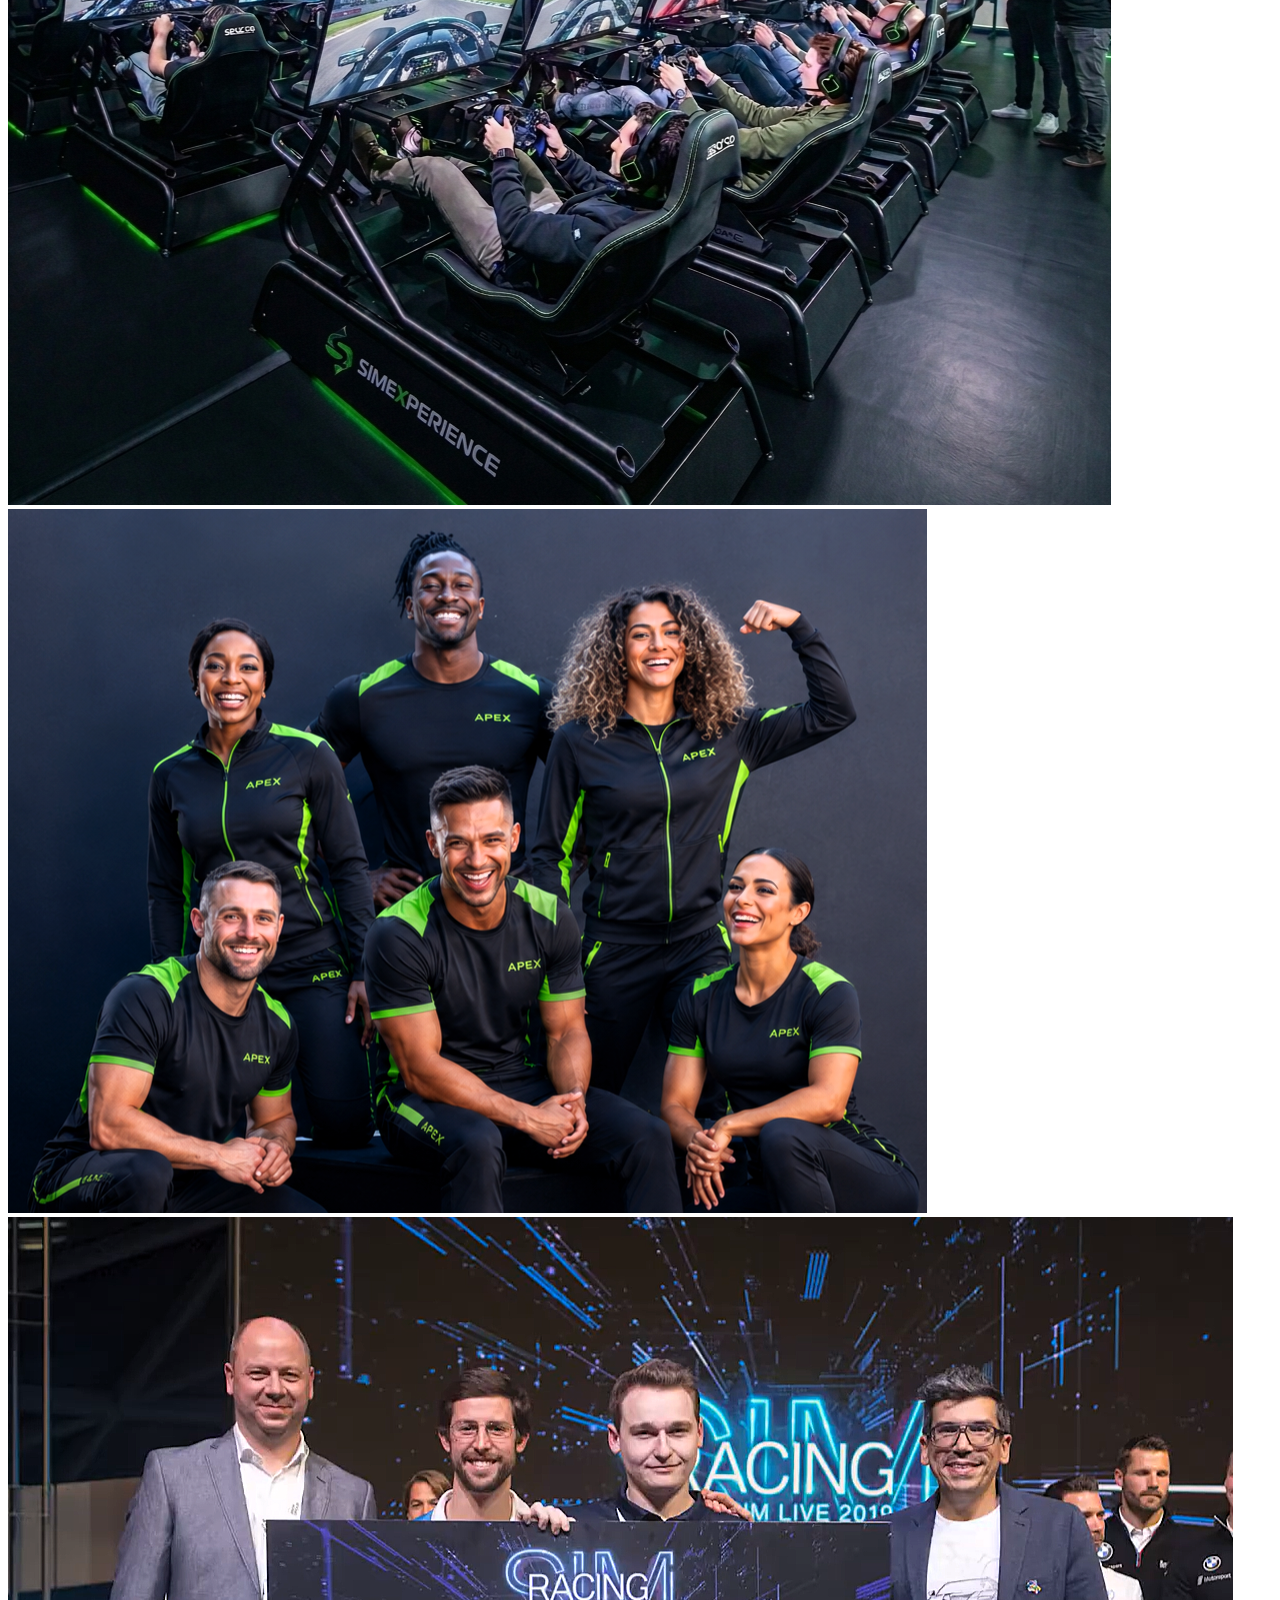
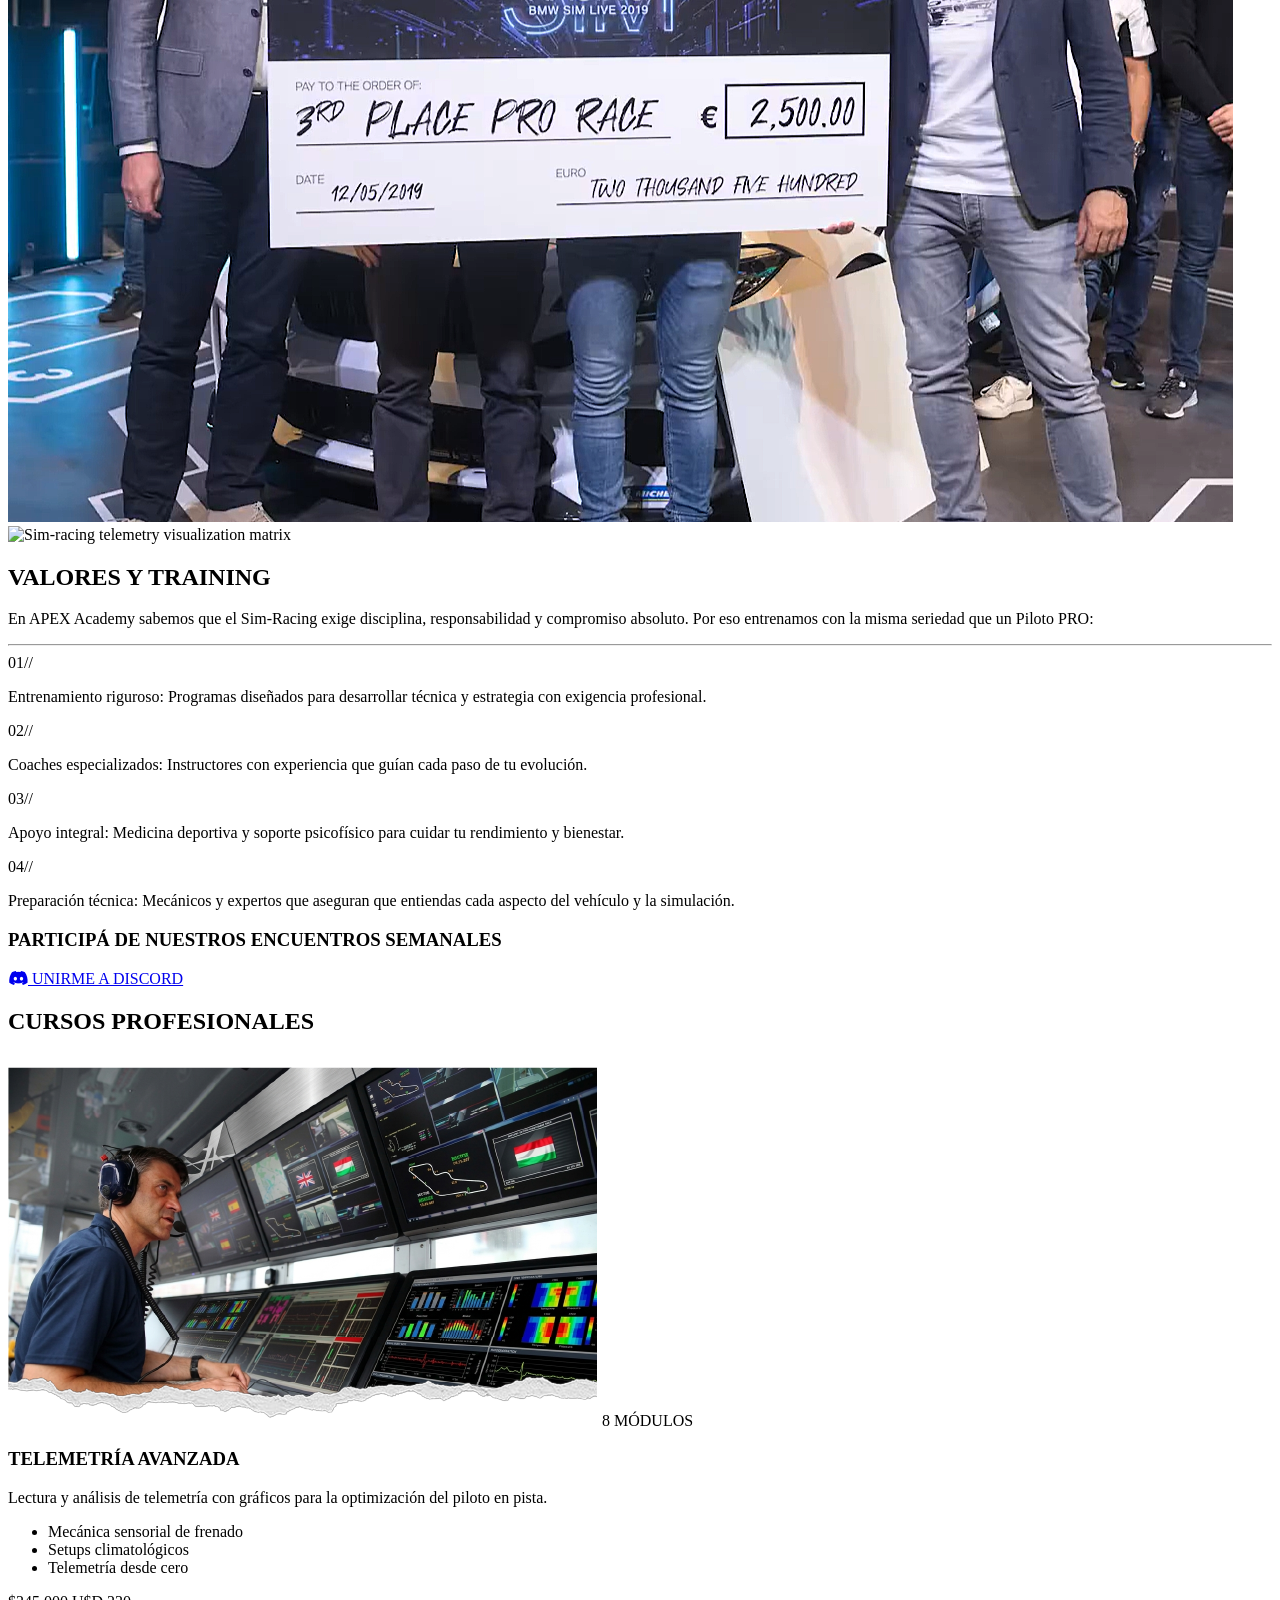
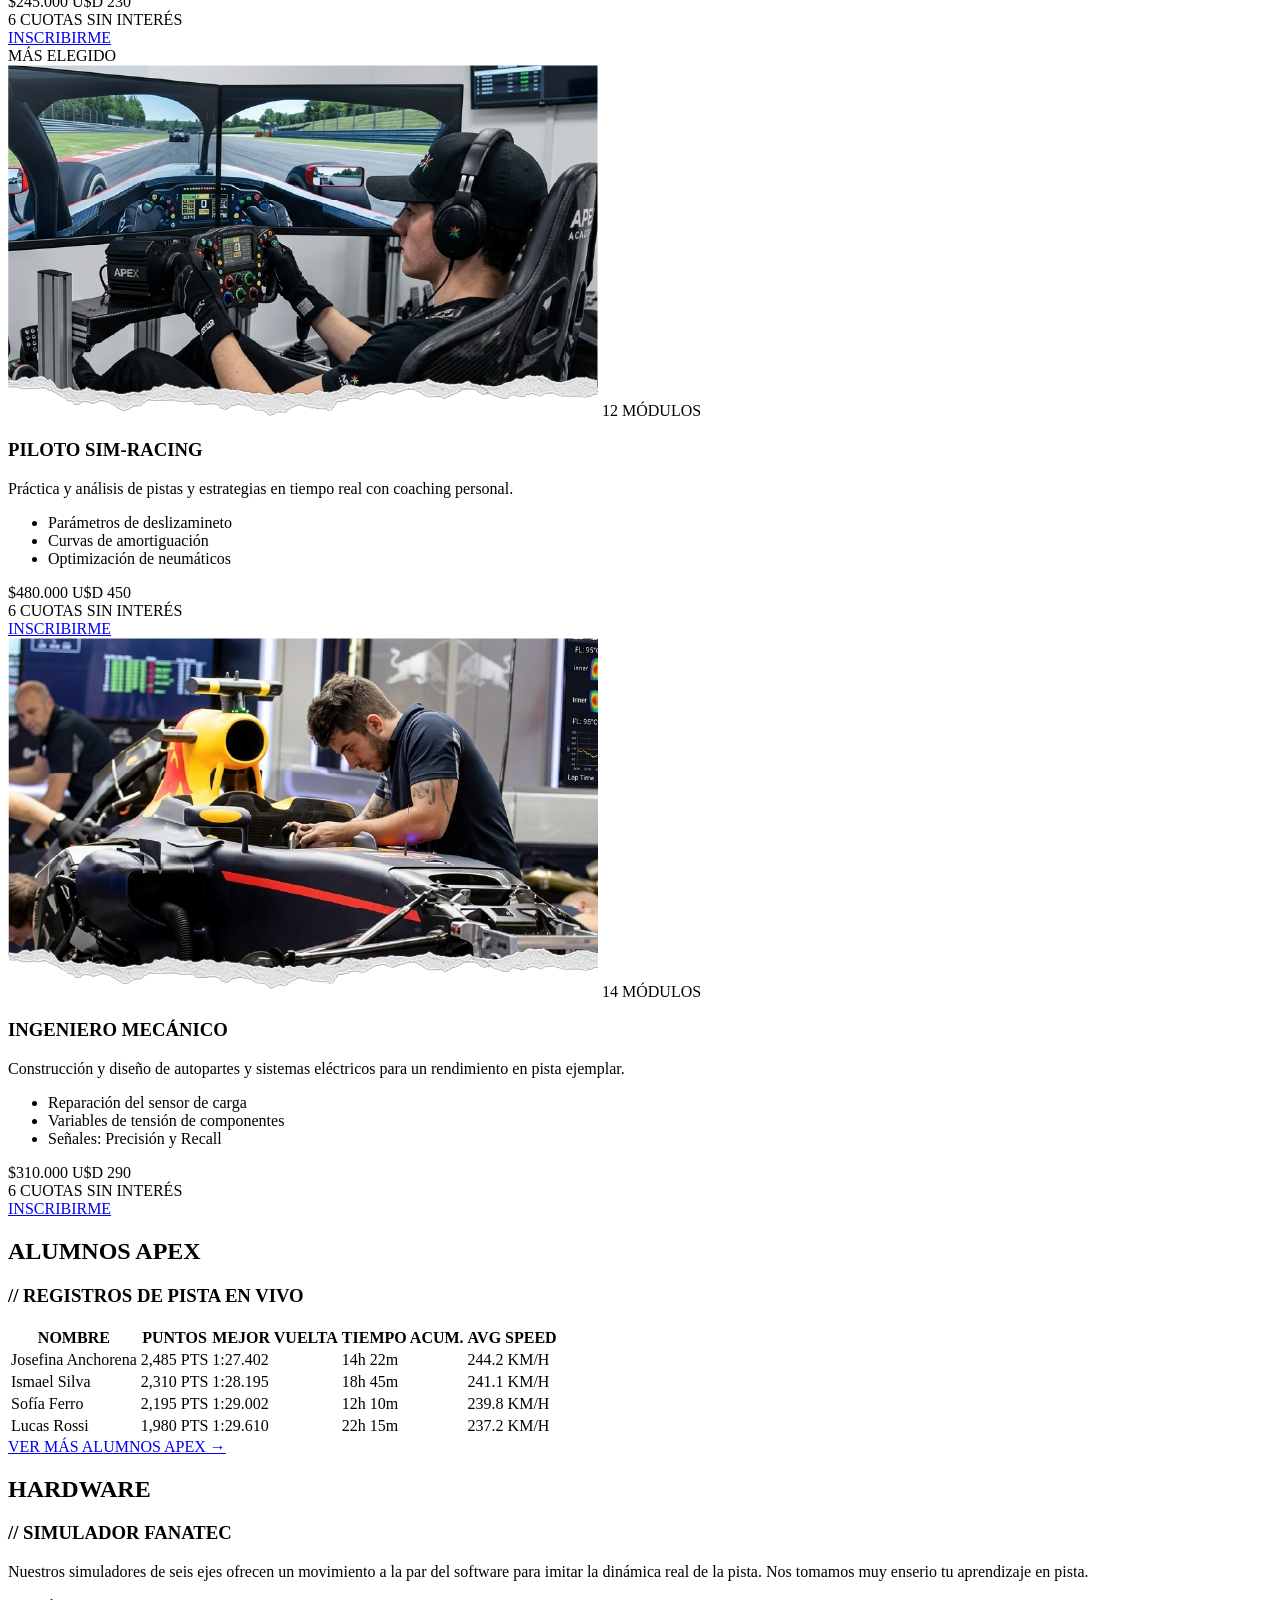
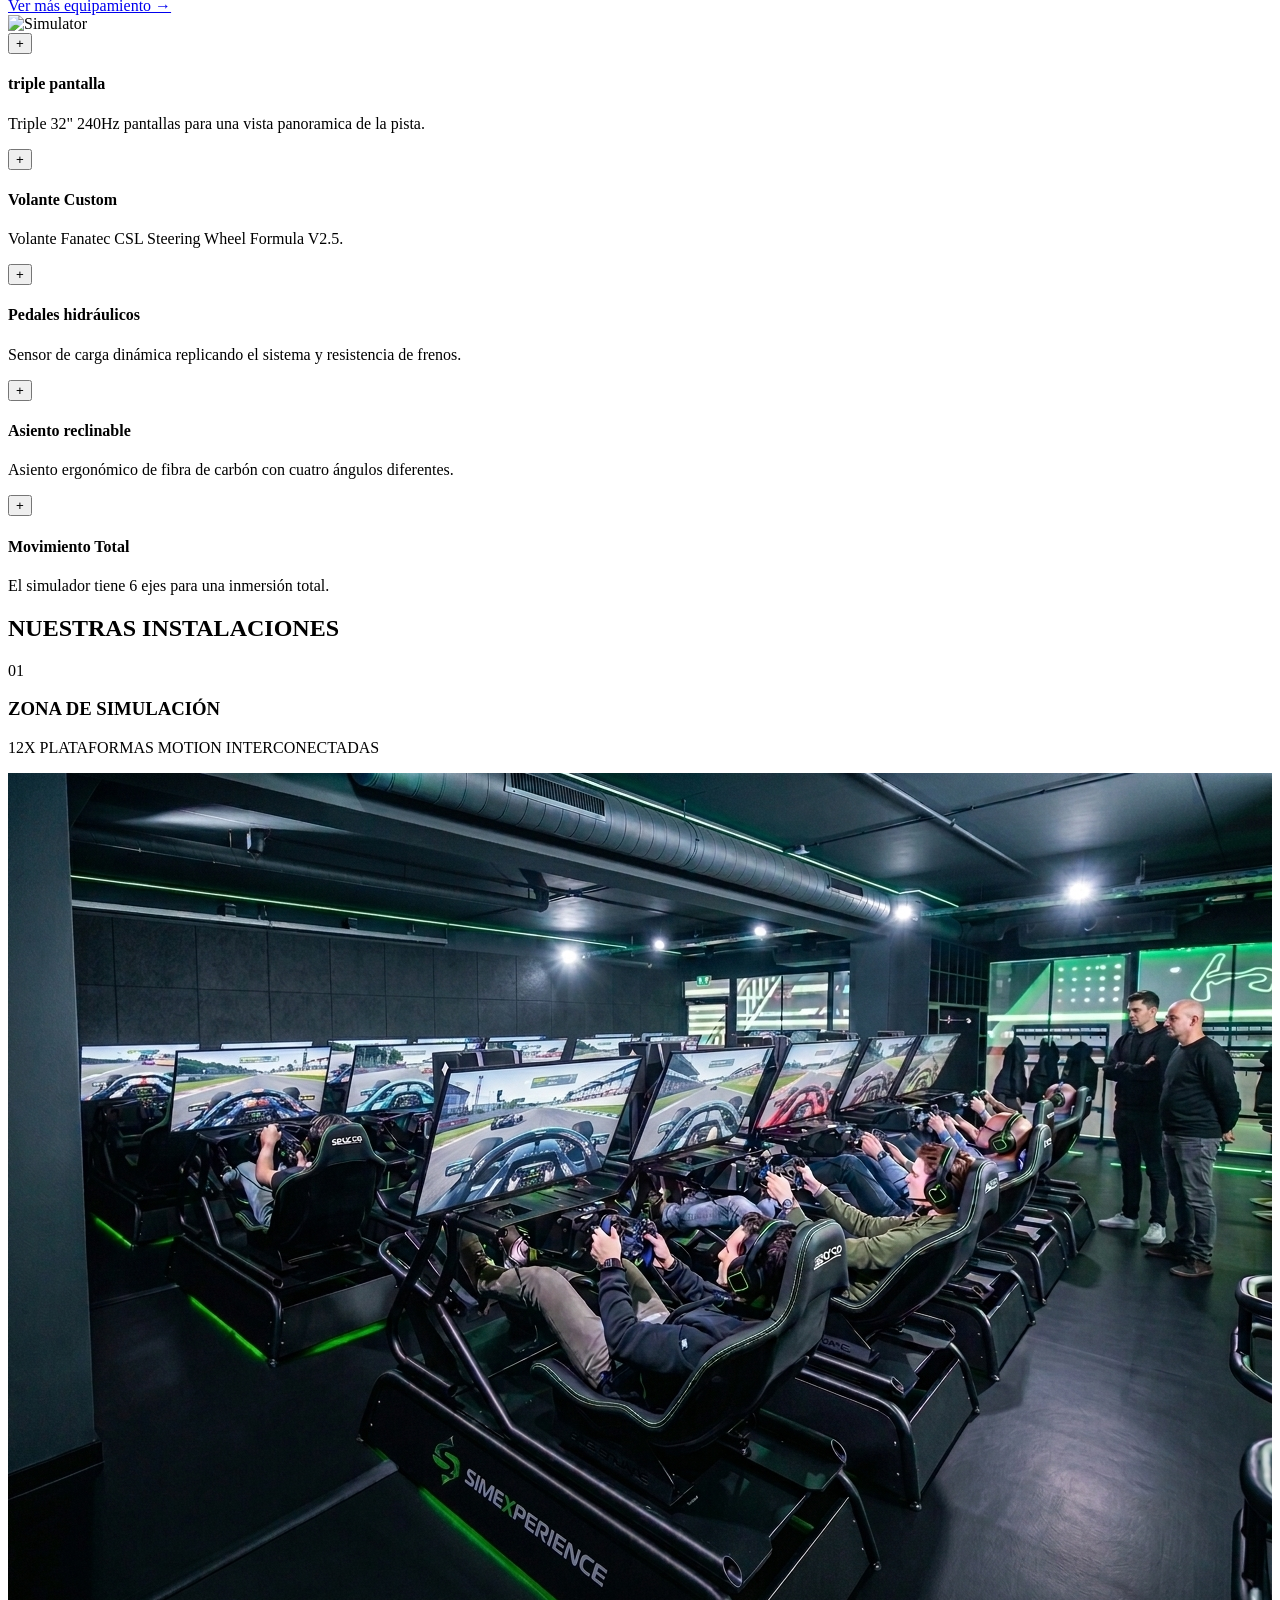
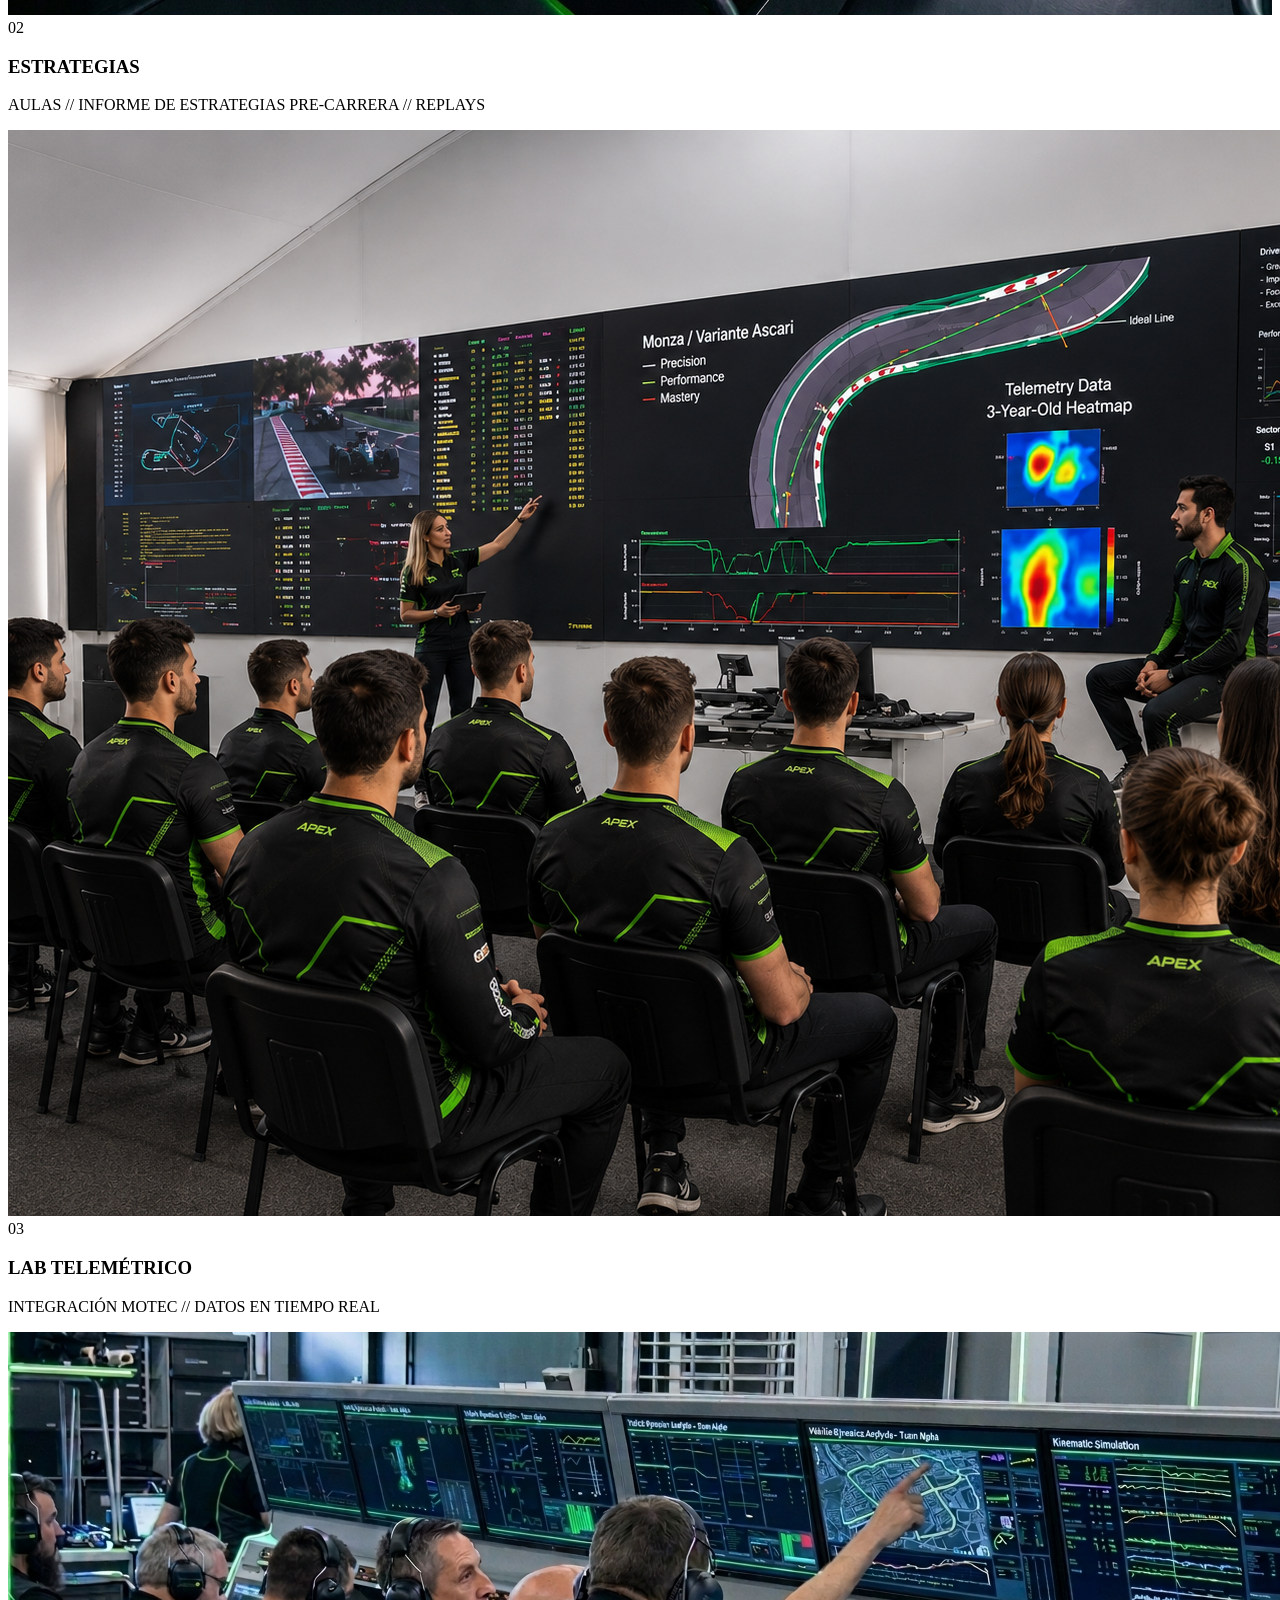
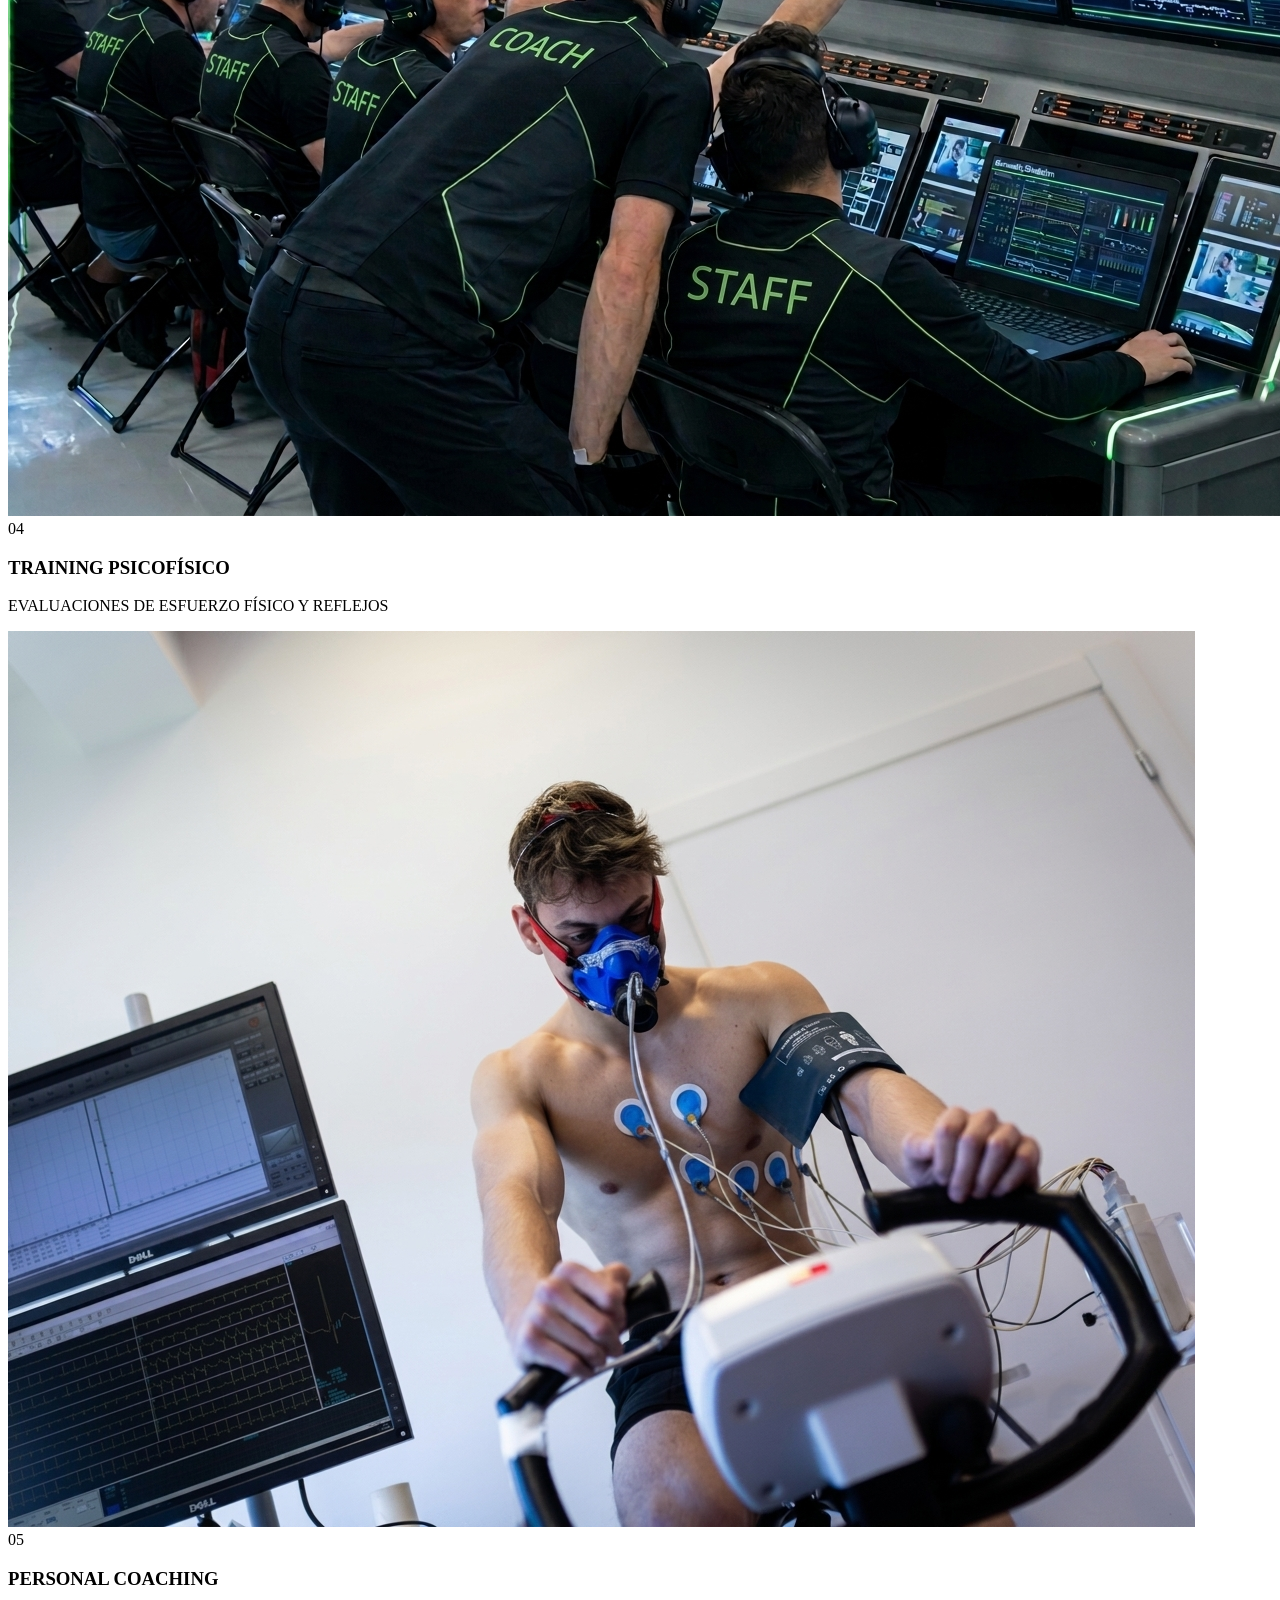
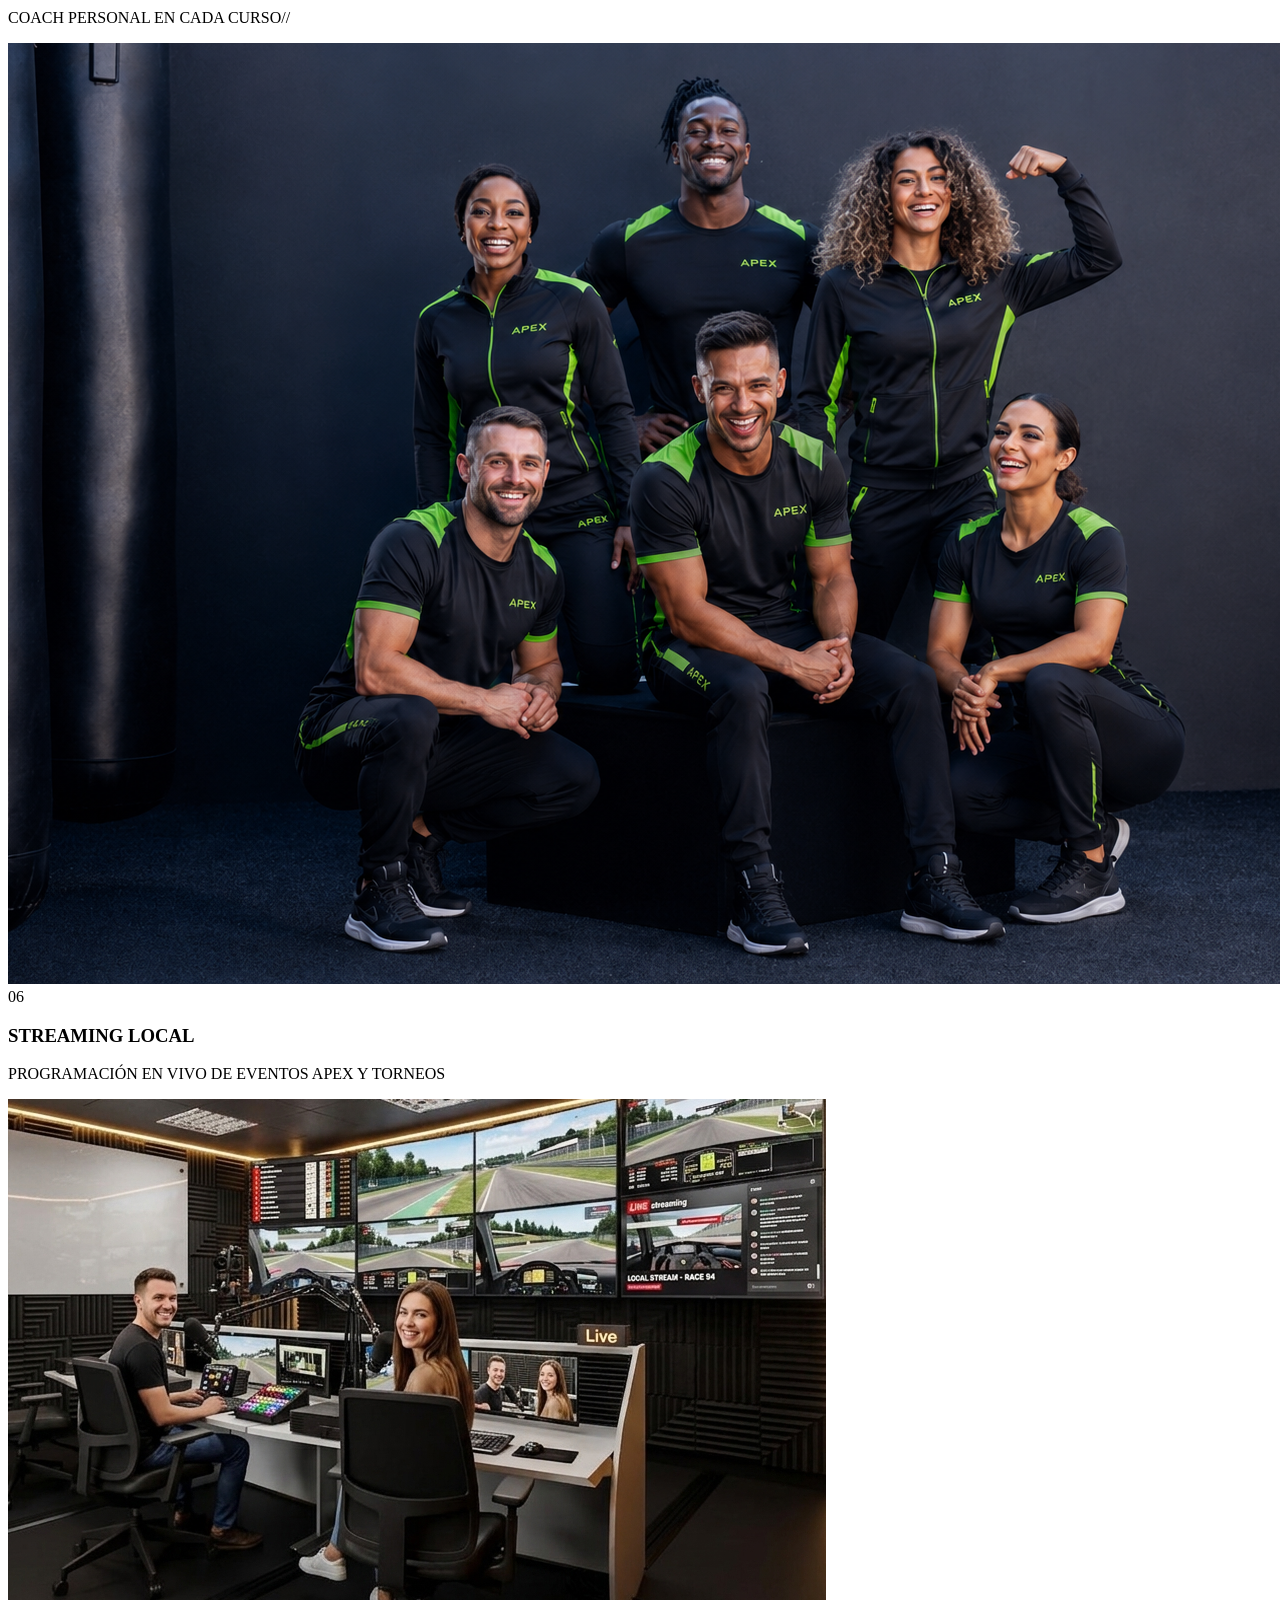
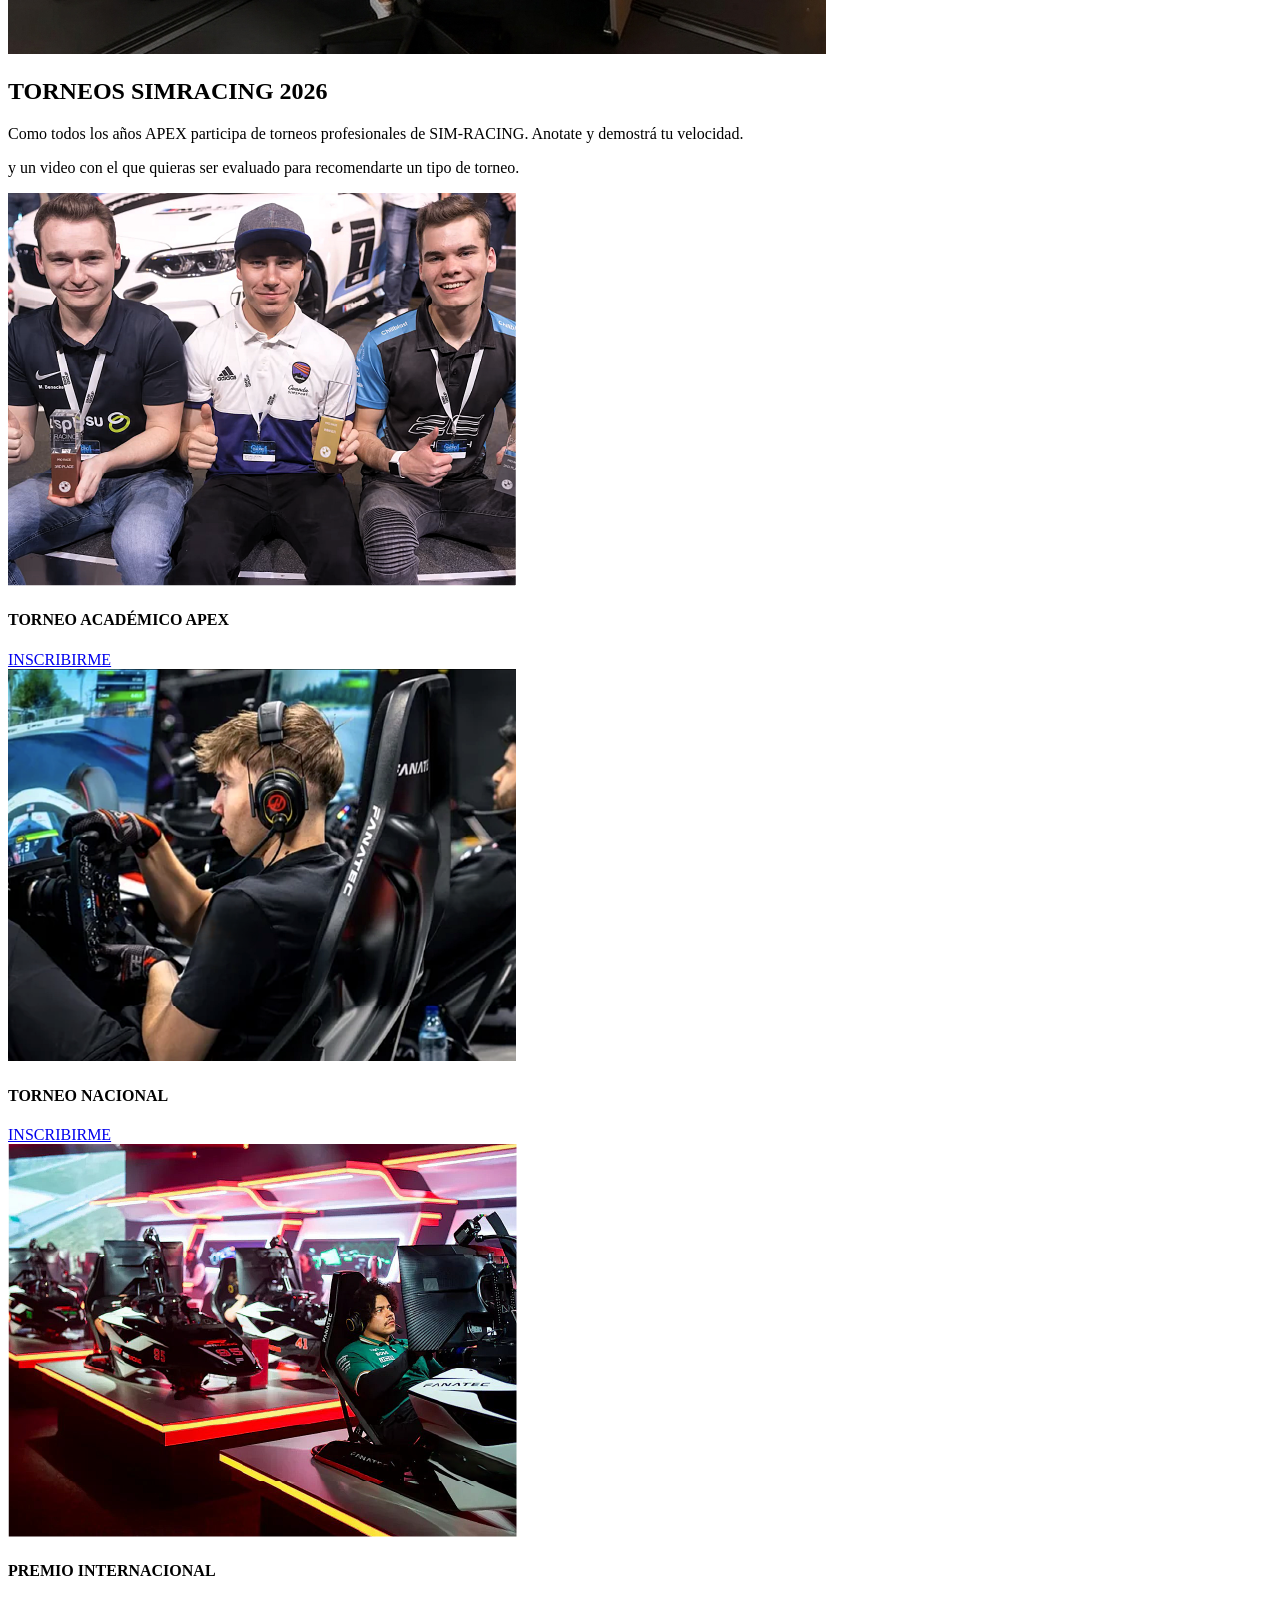
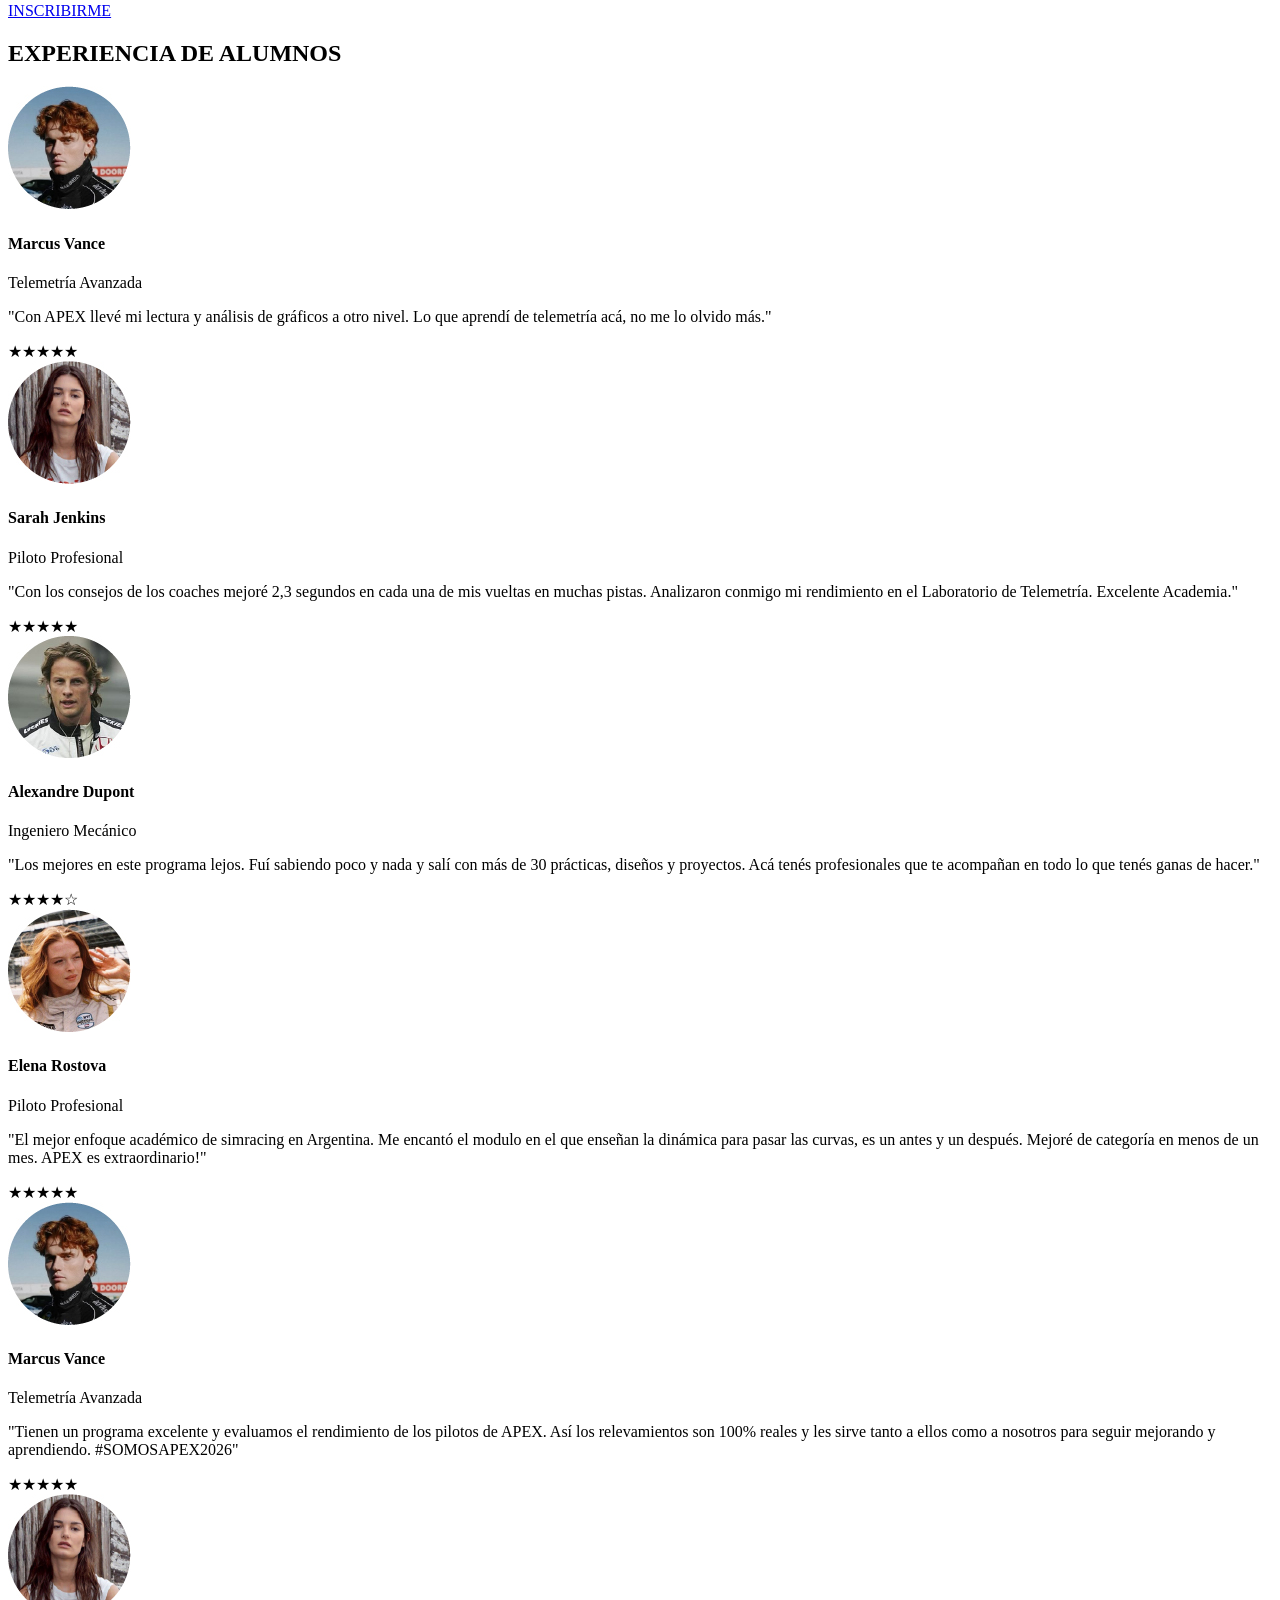
==== commit e5cffe16: "Update home3.html" ====
--- a/home3.html
+++ b/home3.html
@@ -688,7 +688,7 @@
 
     <div class="footer-legal">
         <p class="legal-copy">&copy; 2026 APEX ACADEMY. Todos los derechos reservados.</p>
-        <a href="terms.html" class="legal-link">Terms &amp; Conditions</a>
+        <a href="libraryui.html" class="legal-link">LIBRARY UI</a>
     </div>
 </footer>
     <script src="script.js"></script>
